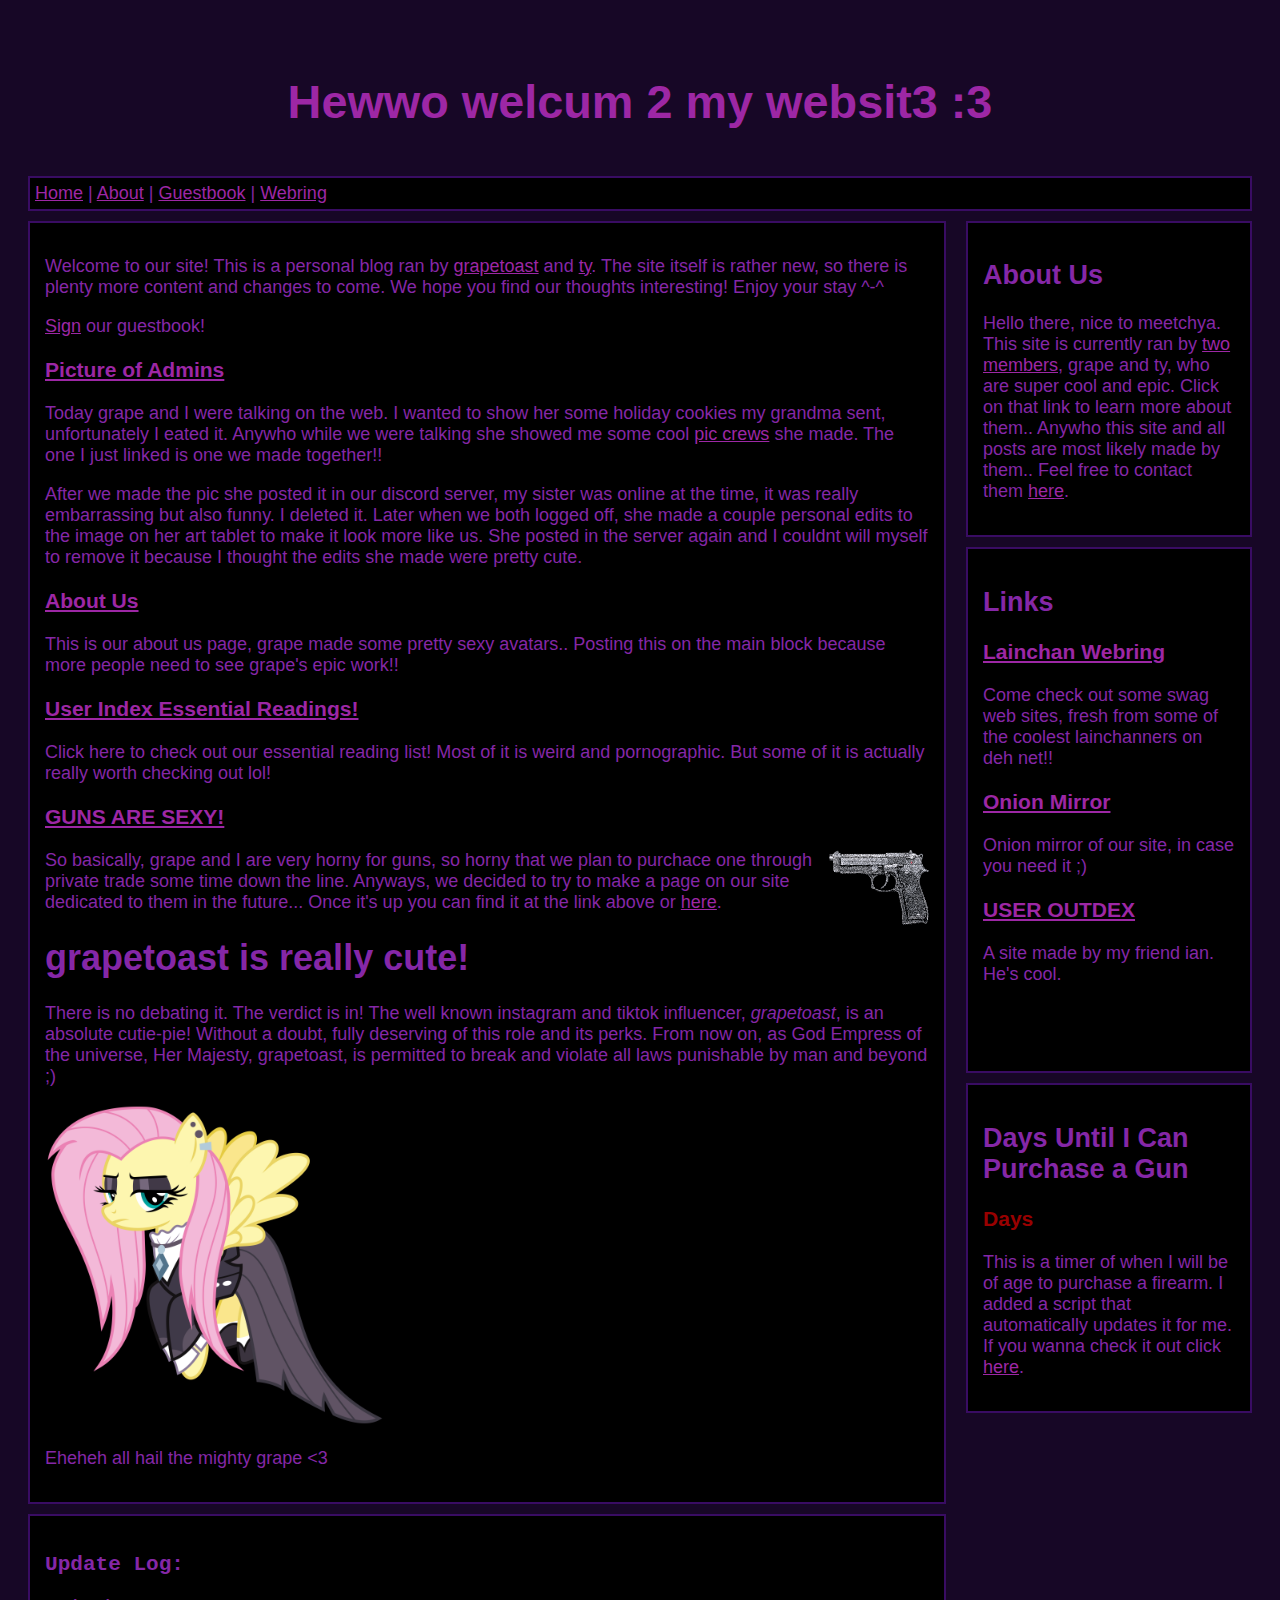
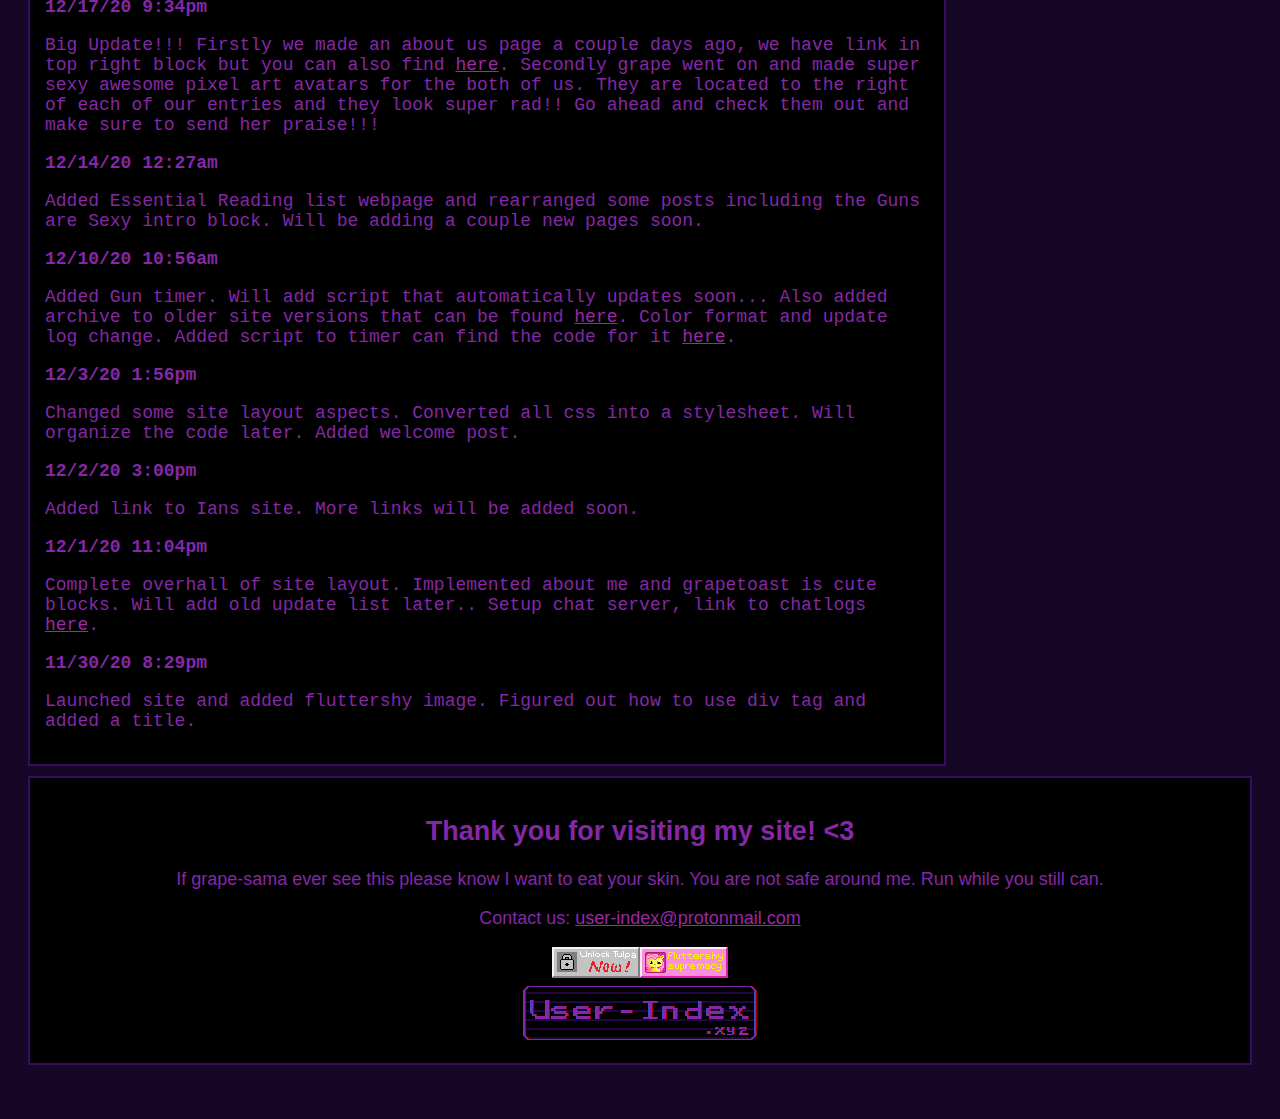
==== home.html @ 6dcbe7ef "site" ====
<!--Heya teach if ya see this, wassup!-->
<!DOCTYPE html>
<html>
<head>
<meta charset="utf-8"/>
<link rel="icon" href="img/favicon.png">
<title>Welcome, traveler...</title>
<link href="style.css" rel="stylesheet" type="text/css" media="all">
<meta name="description" content="All hail the lovely grape!">
<meta property="og:image" content="img/favicon.png">
</head>
<body>
<!-- lol dumbass retard thought I wouldn't add comments
AAAAAAAAAAAAAAAAAAAAAAAAAAAAAAAAAAAAAAAAAAAAAAAAAAAAAAA
AAAAAAAAAAAAAAAAAAAAAAAAAAAAAAAAAAAAAAAAAAAAAAAAAAAAAAA
AAAAAAAAAAAAAAAAAAAAAAAAAAAAAAAAAAAAAAAAAAAAAAAAAAAAAAA
AAAAAAAAAAAAAAAAAAAAAAAAAAAAAAAAAAAAAAAAAAAAAAAAAAAAAAA
AAAAAAAAAAAAAAAAAAAAAAAAAAAAAAAAAAAAAAAAAAAAAAAAAAAAAAA
AAAAAAAAAAAAAAAAAAAAAAAAAAAAAAAAAAAAAAAAAAAAAAAAAAAAAAA
AAAAAAAAAAAAAAAAAAAAAAAAAAAAAAAAAAAAAAAAAAAAAAAAAAAAAAA
AAAAAAAAAAAAAAAAAAAAAAAAAAAAAAAAAAAAAAAAAAAAAAAAAAAAAAA
AAAAAAAAAAAAAAAAAAAAAAAAAAAAAAAAAAAAAAAAAAAAAAAAAAAAAAA
-->
<div class="header">
	<h3>Hewwo welcum 2 my websit3 :3</h3>
</div>

<div class="topnav">
	<div class="button">
		<a href="home.html">Home</a> | 
		<a href="pages/aboutus.html">About</a> | 
		<a href="guestbook">Guestbook</a> |
		<a href="webring">Webring</a>
	</div>
</div>

<div class="row">
	<div class="leftcolumn">
		<div class="card">
			<p>Welcome to our site! This is a personal blog ran by <a href="pages/aboutus.html#grape">grapetoast</a> and <a href="pages/aboutus.html#ty">ty</a>. The site itself is rather new, so there is plenty more content and changes to come. We hope you find our thoughts interesting! Enjoy your stay ^-^</p>
			<p><a href="guestbook">Sign</a> our guestbook!</p>
			<h3><a href="img/felixty.png">Picture of Admins</a></h3>
			<p>Today grape and I were talking on the web. I wanted to show her some holiday cookies my grandma sent, unfortunately I eated it. Anywho while we were talking she showed me some cool <a href="https://picrew.me/image_maker/208041">pic crews</a> she made. The one I just linked is one we made together!!</p>
			<p>After we made the pic she posted it in our discord server, my sister was online at the time, it was really embarrassing but also funny. I deleted it. Later when we both logged off, she made a couple personal edits to the image on her art tablet to make it look more like us. She posted in the server again and I couldnt will myself to remove it because I thought the edits she made were pretty cute.</p>
			<h3><a href="pages/aboutus.html">About Us</a></h3>
			<p>This is our about us page, grape made some pretty sexy avatars.. Posting this on the main block because more people need to see grape's epic work!!</p>
			<h3><a href="pages/reading.html">User Index Essential Readings!</a></h3>
			<p>Click here to check out our essential reading list! Most of it is weird and pornographic. But some of it is actually really worth checking out lol!</p>
			<h3><a href="pages/guns.html">GUNS ARE SEXY!</a></h3>
			<p><img src="img/glitter_gun1.gif" alt="glitter gun" width="100px" height="75px" style="vertical-align:middle;margin:0px 0px;float:right">So basically, grape and I are very horny for guns, so horny that we plan to purchace one through private trade some time down the line. Anyways, we decided to try to make a page on our site dedicated to them in the future... Once it's up you can find it at the link above or <a href="pages/guns.html">here</a>.</p>
			<!--p>I have come to realize that the time we all have is temporary and soon we will lose what we call normal and what we call home. Soon we will move to the next and the new and it will be scary and unpleasant but it is necessary. There is no change without moving forward. There is no growth without leaving where you once were. We have been growing off eachother for many years now. It is about time we start shooting off into different directions. It is a shame that our time together is coming to an end. But the time spend together sure was fun. This will be my goodbye. So long, my treasured friends.</p-->
			<h1>grapetoast is really cute!</h1>
			<p>There is no debating it. The verdict is in! The well known instagram and tiktok influencer, <i>grapetoast</i>, is an absolute cutie-pie! Without a doubt, fully deserving of this role and its perks. From now on, as God Empress of the universe, Her Majesty, grapetoast, is permitted to break and violate all laws punishable by man and beyond ;)</p>
			<img src="img/fluttershy.png" style="width:340px;height320px;">
			<p>Eheheh all hail the mighty grape <span style="font-face:monospace"><3</span></p>
		</div>
		<div style="font-family:monospace" class="card">
			<h3>Update Log:</h3>
			<p><b>12/17/20 9:34pm</b></p>
			<p>Big Update!!! Firstly we made an about us page a couple days ago, we have link in top right block but you can also find <a href="pages/aboutus.html">here</a>. Secondly grape went on and made super sexy awesome pixel art avatars for the both of us. They are located to the right of each of our entries and they look super rad!! Go ahead and check them out and make sure to send her praise!!!<p>
			<p><b>12/14/20 12:27am</b></p>
			<p>Added Essential Reading list webpage and rearranged some posts including the Guns are Sexy intro block. Will be adding a couple new pages soon.</p> 
			<p><b>12/10/20 10:56am</b></p>
			<p>Added Gun timer. Will add script that automatically updates soon... Also added archive to older site versions that can be found <a href="archive">here</a>. Color format and update log change. Added script to timer can find the code for it <a href="gun_clock.js">here</a>.</p>
			<p><b>12/3/20 1:56pm</b></p>
			<p>Changed some site layout aspects. Converted all css into a stylesheet. Will organize the code later. Added welcome post.</p>
			<p><b>12/2/20 3:00pm</b></p>
			<p>Added link to Ians site. More links will be added soon.</p>
			<p><b>12/1/20 11:04pm</b></p>
			<p>Complete overhall of site layout. Implemented about me and grapetoast is cute blocks. Will add old update list later.. Setup chat server, link to chatlogs <a targe="blank" href="chatlog">here</a>.</p>
			<p><b>11/30/20 8:29pm</b></p>
			<p>Launched site and added fluttershy image. Figured out how to use div tag and added a title.</p>
		</div>
	</div>
	<div class="rightcolumn">
		<div class="card">
		<h2>About Us</h2>
		<p>Hello there, nice to meetchya. This site is currently ran by <a href="pages/aboutus.html">two members</a>, grape and ty, who are super cool and epic. Click on that link to learn more about them.. Anywho this site and all posts are most likely made by them.. Feel free to contact them <a href="mailto:user-index@protonmail.com">here</a>.</p>
		</div>
		<div class="card">
			<h2>Links</h2>
			<h3><a href="webring">Lainchan Webring</a></h3>
			<p>Come check out some swag web sites, fresh from some of the coolest lainchanners on deh net!!</p>
			<h3><a href="http://xch35jdjgs2flfwptgndnqwak6p2hvktcs4qk3d7luraefekjgrjhdad.onion/home.html">Onion Mirror</a></h3>
			<p>Onion mirror of our site, in case you need it ;)</p>
			<h3><a target="blank" href="https://user-outdex.xyz">USER OUTDEX</a></h3>
			<p>A site made by my friend ian. He's cool.</p>
			<iframe src="https://global-mind.org/gcpdot/gcp.html" height="48" width="48" scrolling="no" marginwidth="0" marginheight="0" frameborder="0" ></iframe>
		</div>
		<div class="card">
			<h2>Days Until I Can Purchase a Gun</h2>
			<h3 style="color:#990000">
				<script src="gun_clock.js"></script> Days</h3>
				<p>This is a timer of when I will be of age to purchase a firearm. I added a script that automatically updates it for me. If you wanna check it out click <a href="gun_clock.js">here</a>.</p>
		</div>	
	</div>
</div>
<div class="card">
	<div class="footer">
		<h2>Thank you for visiting my site! <3</h2>
		<p>If grape-sama ever see this please know I want to eat your skin. You are not safe around me. Run while you still can.</p>
		<p>Contact us: <a href="mailto:user-index@protonmail.com">user-index@protonmail.com</a></p>
		<img src="img/unlock_tulp.gif"><img src="img/flutter.gif"><br>
		<a href="https://user-index.xyz/home.html"><img src="img/user-index.gif"></a>
	</div>
</div>
</body>
</html>
---- style.css ----
* {
box-sizing: border-box;
}

body {
	font-family: Arial;
	font-size: 18px;
	padding: 20px;
	background: #170726;
	color: #8527a7;
}


a:link {
	color: #9d27a5;
}

a:visited {
	color: #8527a7;
}
a:hover {
	color: red;
}

.header {
	font-size: 40px;
	margin-bottom: 15px;
	text-align: center;
	color: #9d27a5;
}

.topnav {
	overflow: hidden;
	background-color: #000;
	padding: 5px;
	border: 2px;
	border-style: solid;
	border-color: #390c63;
}

.buttons {
	float: left;
	display: block;
	color: #f2f2f2;
	text-align: center;
	padding: 10px 10px;
	text-decoration: none;
}

.leftcolumn {
	float: left;
	width: 75%;
}
	
.rightcolumn {
	float: left;
	width: 25%;
	padding-left: 20px;
}

.card {
	background-color: #000;
	padding: 15px;
	top-padding:5px;
	margin-top: 10px;
	border: 2px;
	border-style: solid;
	border-color: #390c63;
}

.row:after {
	content: "";
	display: table;
	clear: both;
}

.footer {
	text-align: center;
	}

@media screen and (max-width: 800px) {
	.leftcolumn, .rightcolumn {
	width: 100%;
	padding: 0;
	}
}
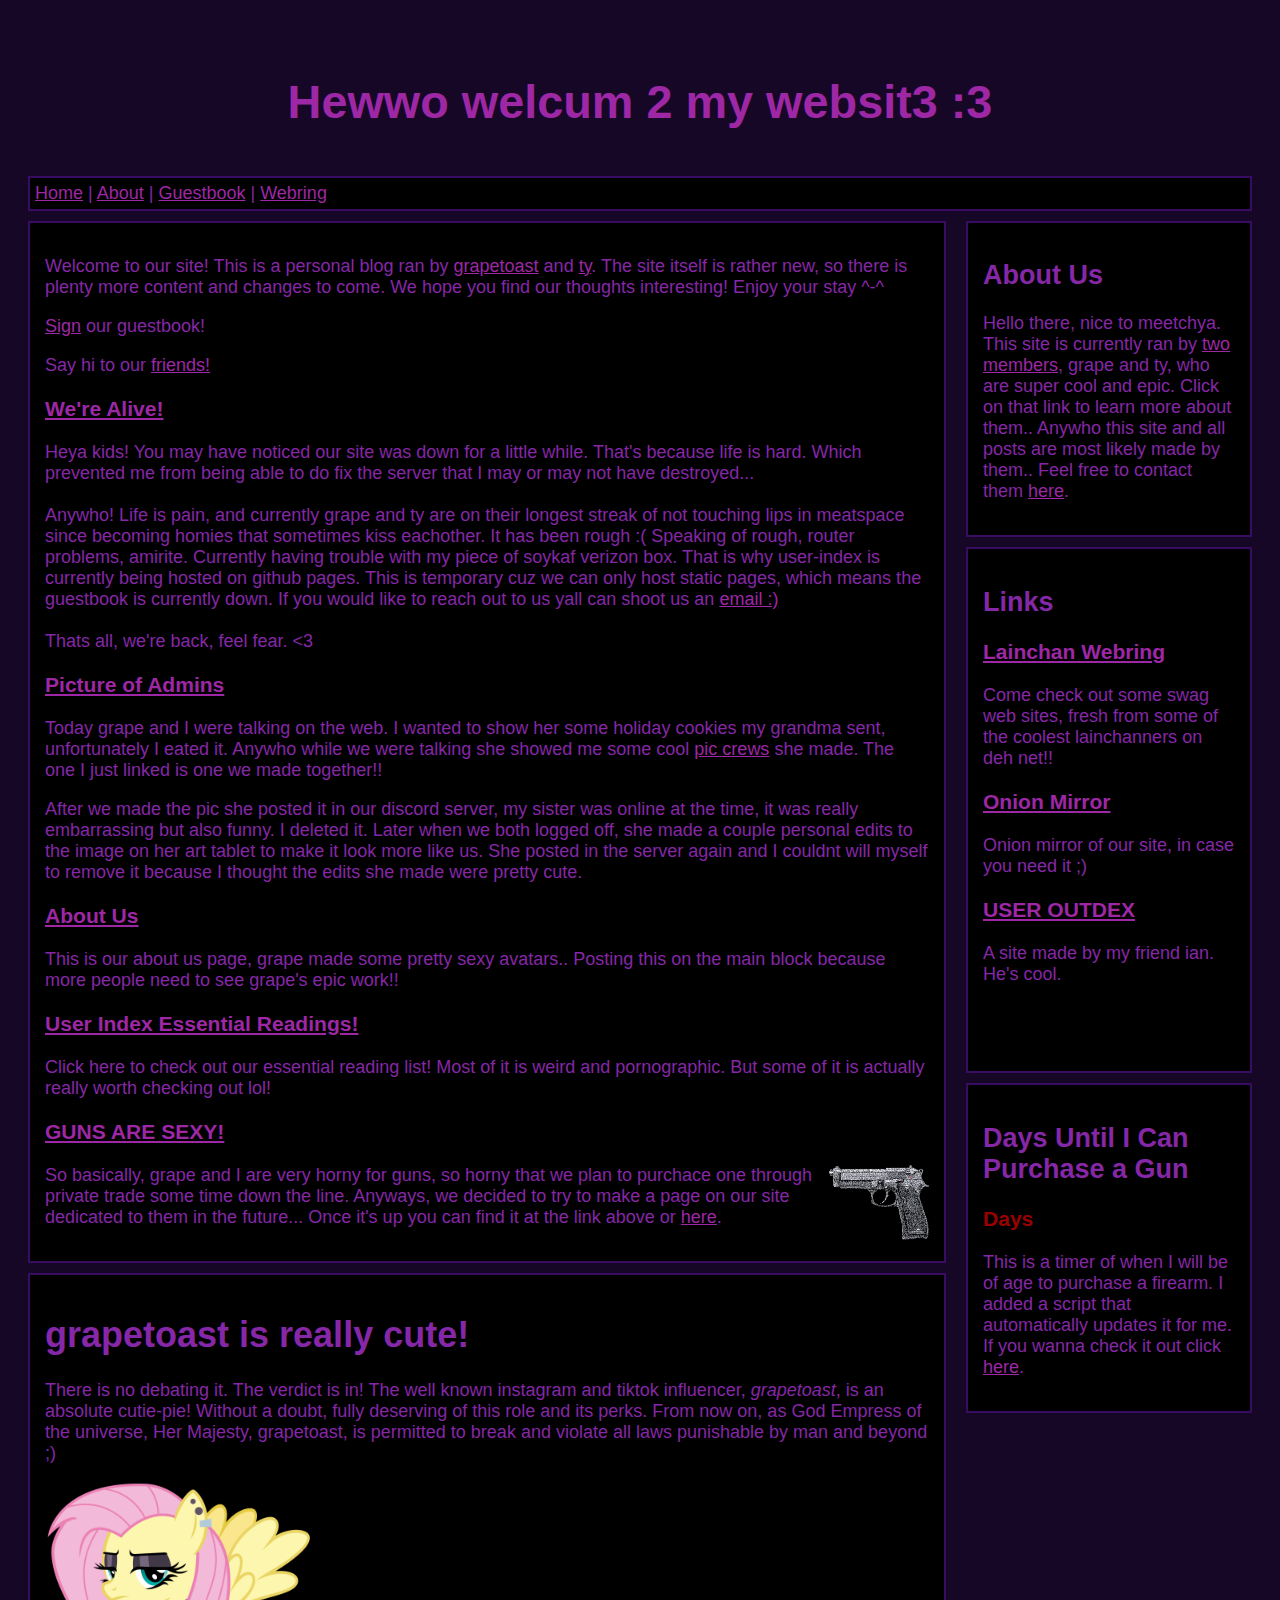
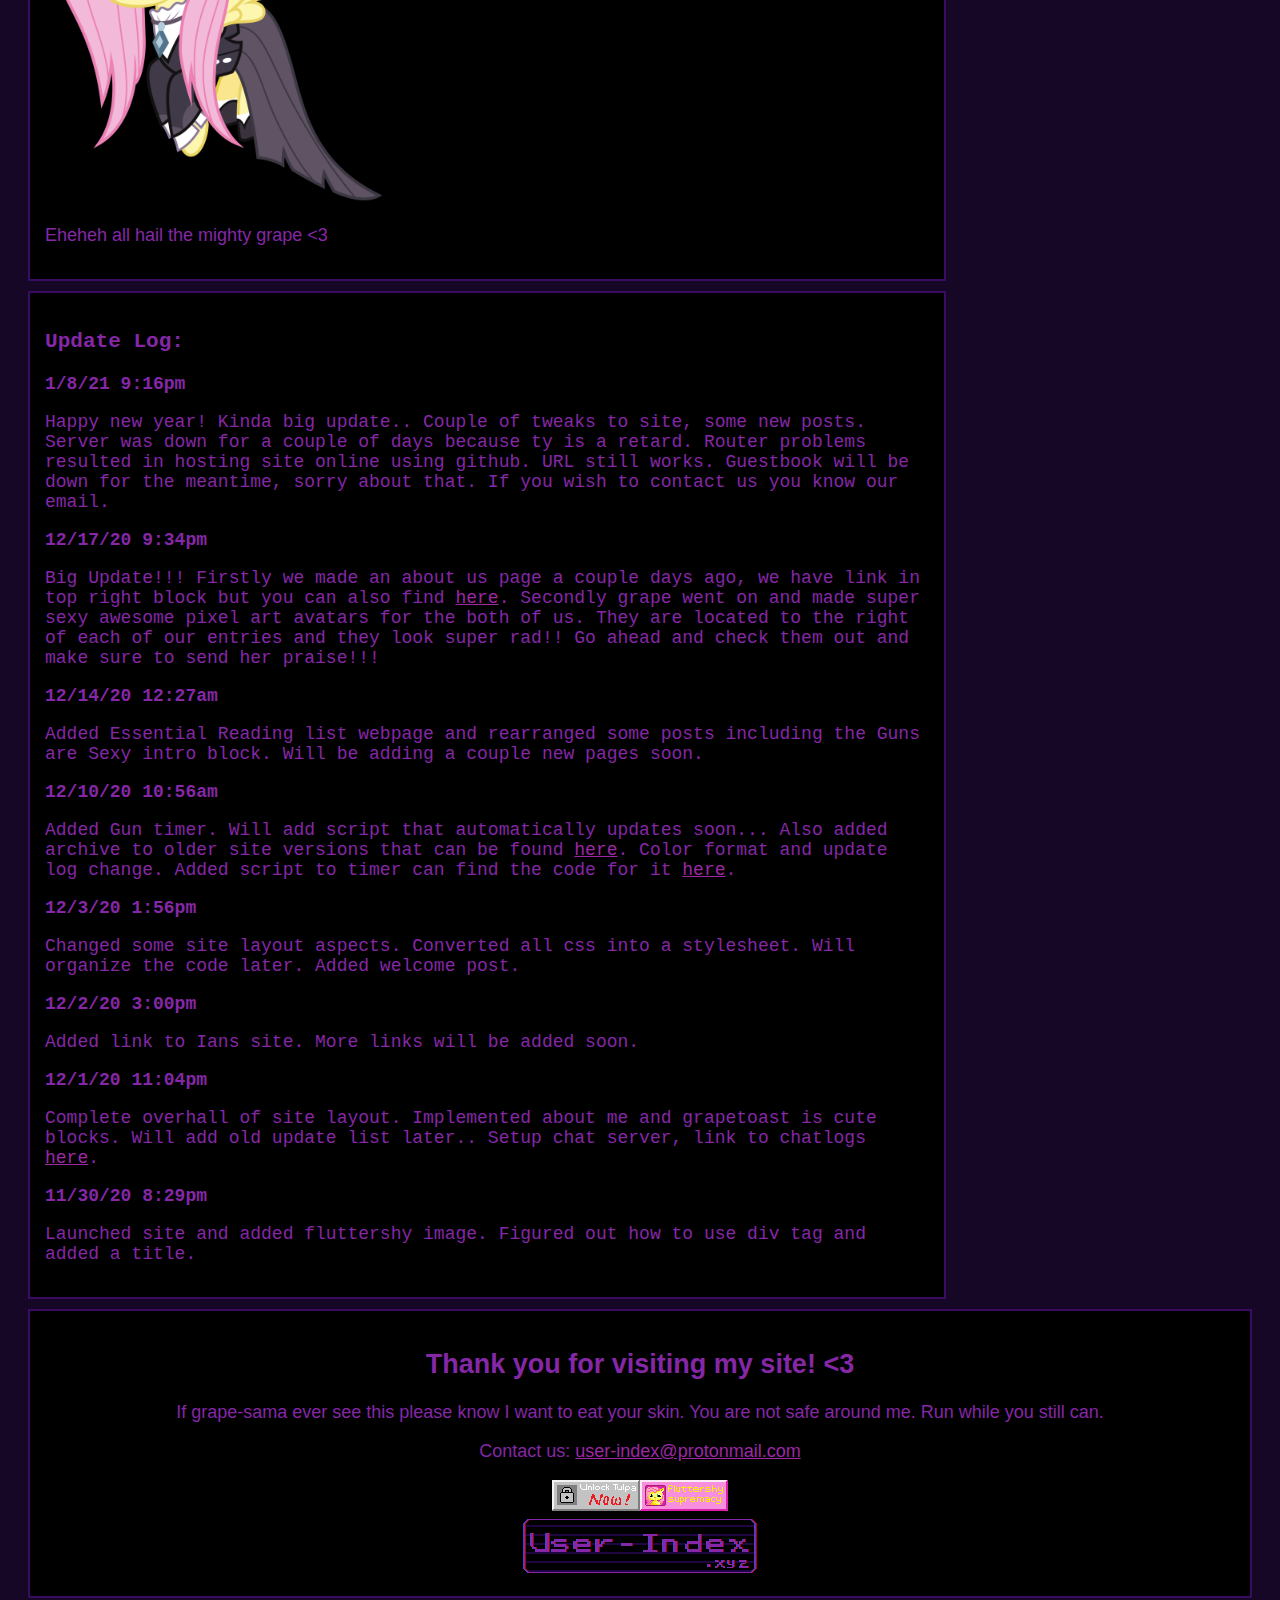
==== commit eae3ac41: "update" ====
--- a/home.html
+++ b/home.html
@@ -38,7 +38,10 @@
 	<div class="leftcolumn">
 		<div class="card">
 			<p>Welcome to our site! This is a personal blog ran by <a href="pages/aboutus.html#grape">grapetoast</a> and <a href="pages/aboutus.html#ty">ty</a>. The site itself is rather new, so there is plenty more content and changes to come. We hope you find our thoughts interesting! Enjoy your stay ^-^</p>
-			<p><a href="guestbook">Sign</a> our guestbook!</p>
+			<p><a href="guestbook">Sign</a> our guestbook!</p><p>Say hi to our <a href="webring">friends!</a></p>
+			<h3><a href="img/weare(not)okay.png">We're Alive!</a></h3>
+			<p>Heya kids! You may have noticed our site was down for a little while. That's because life is hard. Which prevented me from being able to do fix the server that I may or may not have destroyed...<br><br> Anywho! Life is pain, and currently grape and ty are on their longest streak of not touching lips in meatspace since becoming homies that sometimes kiss eachother. It has been rough :( Speaking of rough, router problems, amirite. Currently having trouble with my piece of soykaf verizon box. That is why user-index is currently being hosted on github pages. This is temporary cuz we can only host static pages, which means the guestbook is currently down. If you would like to reach out to us yall can shoot us an <a href="mailto:user-index@protonmail.com">email :)</a><br><br>
+			Thats all, we're back, feel fear. <3</p>
 			<h3><a href="img/felixty.png">Picture of Admins</a></h3>
 			<p>Today grape and I were talking on the web. I wanted to show her some holiday cookies my grandma sent, unfortunately I eated it. Anywho while we were talking she showed me some cool <a href="https://picrew.me/image_maker/208041">pic crews</a> she made. The one I just linked is one we made together!!</p>
 			<p>After we made the pic she posted it in our discord server, my sister was online at the time, it was really embarrassing but also funny. I deleted it. Later when we both logged off, she made a couple personal edits to the image on her art tablet to make it look more like us. She posted in the server again and I couldnt will myself to remove it because I thought the edits she made were pretty cute.</p>
@@ -49,6 +52,8 @@
 			<h3><a href="pages/guns.html">GUNS ARE SEXY!</a></h3>
 			<p><img src="img/glitter_gun1.gif" alt="glitter gun" width="100px" height="75px" style="vertical-align:middle;margin:0px 0px;float:right">So basically, grape and I are very horny for guns, so horny that we plan to purchace one through private trade some time down the line. Anyways, we decided to try to make a page on our site dedicated to them in the future... Once it's up you can find it at the link above or <a href="pages/guns.html">here</a>.</p>
 			<!--p>I have come to realize that the time we all have is temporary and soon we will lose what we call normal and what we call home. Soon we will move to the next and the new and it will be scary and unpleasant but it is necessary. There is no change without moving forward. There is no growth without leaving where you once were. We have been growing off eachother for many years now. It is about time we start shooting off into different directions. It is a shame that our time together is coming to an end. But the time spend together sure was fun. This will be my goodbye. So long, my treasured friends.</p-->
+			</div>
+			<div class="card">
 			<h1>grapetoast is really cute!</h1>
 			<p>There is no debating it. The verdict is in! The well known instagram and tiktok influencer, <i>grapetoast</i>, is an absolute cutie-pie! Without a doubt, fully deserving of this role and its perks. From now on, as God Empress of the universe, Her Majesty, grapetoast, is permitted to break and violate all laws punishable by man and beyond ;)</p>
 			<img src="img/fluttershy.png" style="width:340px;height320px;">
@@ -56,6 +61,8 @@
 		</div>
 		<div style="font-family:monospace" class="card">
 			<h3>Update Log:</h3>
+			<p><b>1/8/21 9:16pm</b></p>
+			<p>Happy new year! Kinda big update.. Couple of tweaks to site, some new posts. Server was down for a couple of days because ty is a retard. Router problems resulted in hosting site online using github. URL still works. Guestbook will be down for the meantime, sorry about that. If you wish to contact us you know our email.</p>
 			<p><b>12/17/20 9:34pm</b></p>
 			<p>Big Update!!! Firstly we made an about us page a couple days ago, we have link in top right block but you can also find <a href="pages/aboutus.html">here</a>. Secondly grape went on and made super sexy awesome pixel art avatars for the both of us. They are located to the right of each of our entries and they look super rad!! Go ahead and check them out and make sure to send her praise!!!<p>
 			<p><b>12/14/20 12:27am</b></p>
@@ -101,7 +108,7 @@
 		<p>If grape-sama ever see this please know I want to eat your skin. You are not safe around me. Run while you still can.</p>
 		<p>Contact us: <a href="mailto:user-index@protonmail.com">user-index@protonmail.com</a></p>
 		<img src="img/unlock_tulp.gif"><img src="img/flutter.gif"><br>
-		<a href="https://user-index.xyz/home.html"><img src="img/user-index.gif"></a>
+		<a href="home.html"><img src="img/user-index.gif"></a>
 	</div>
 </div>
 </body>
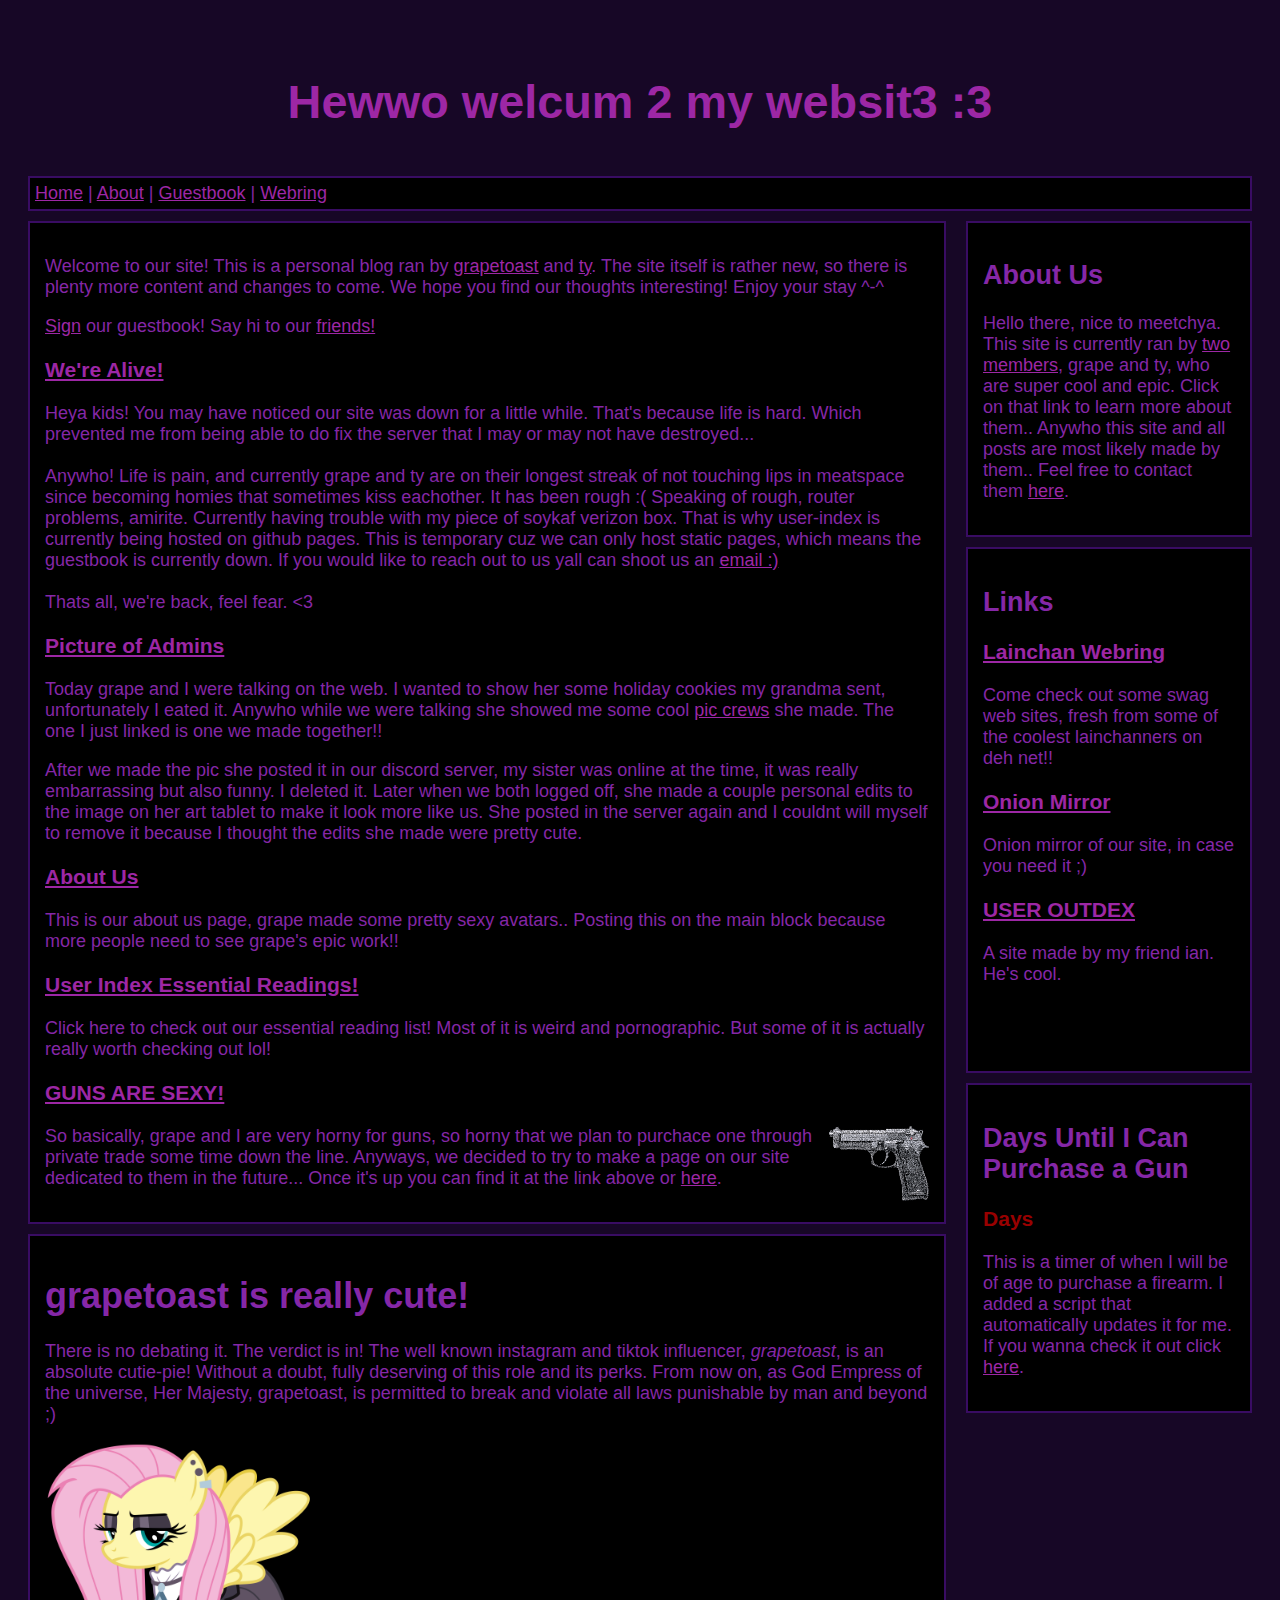
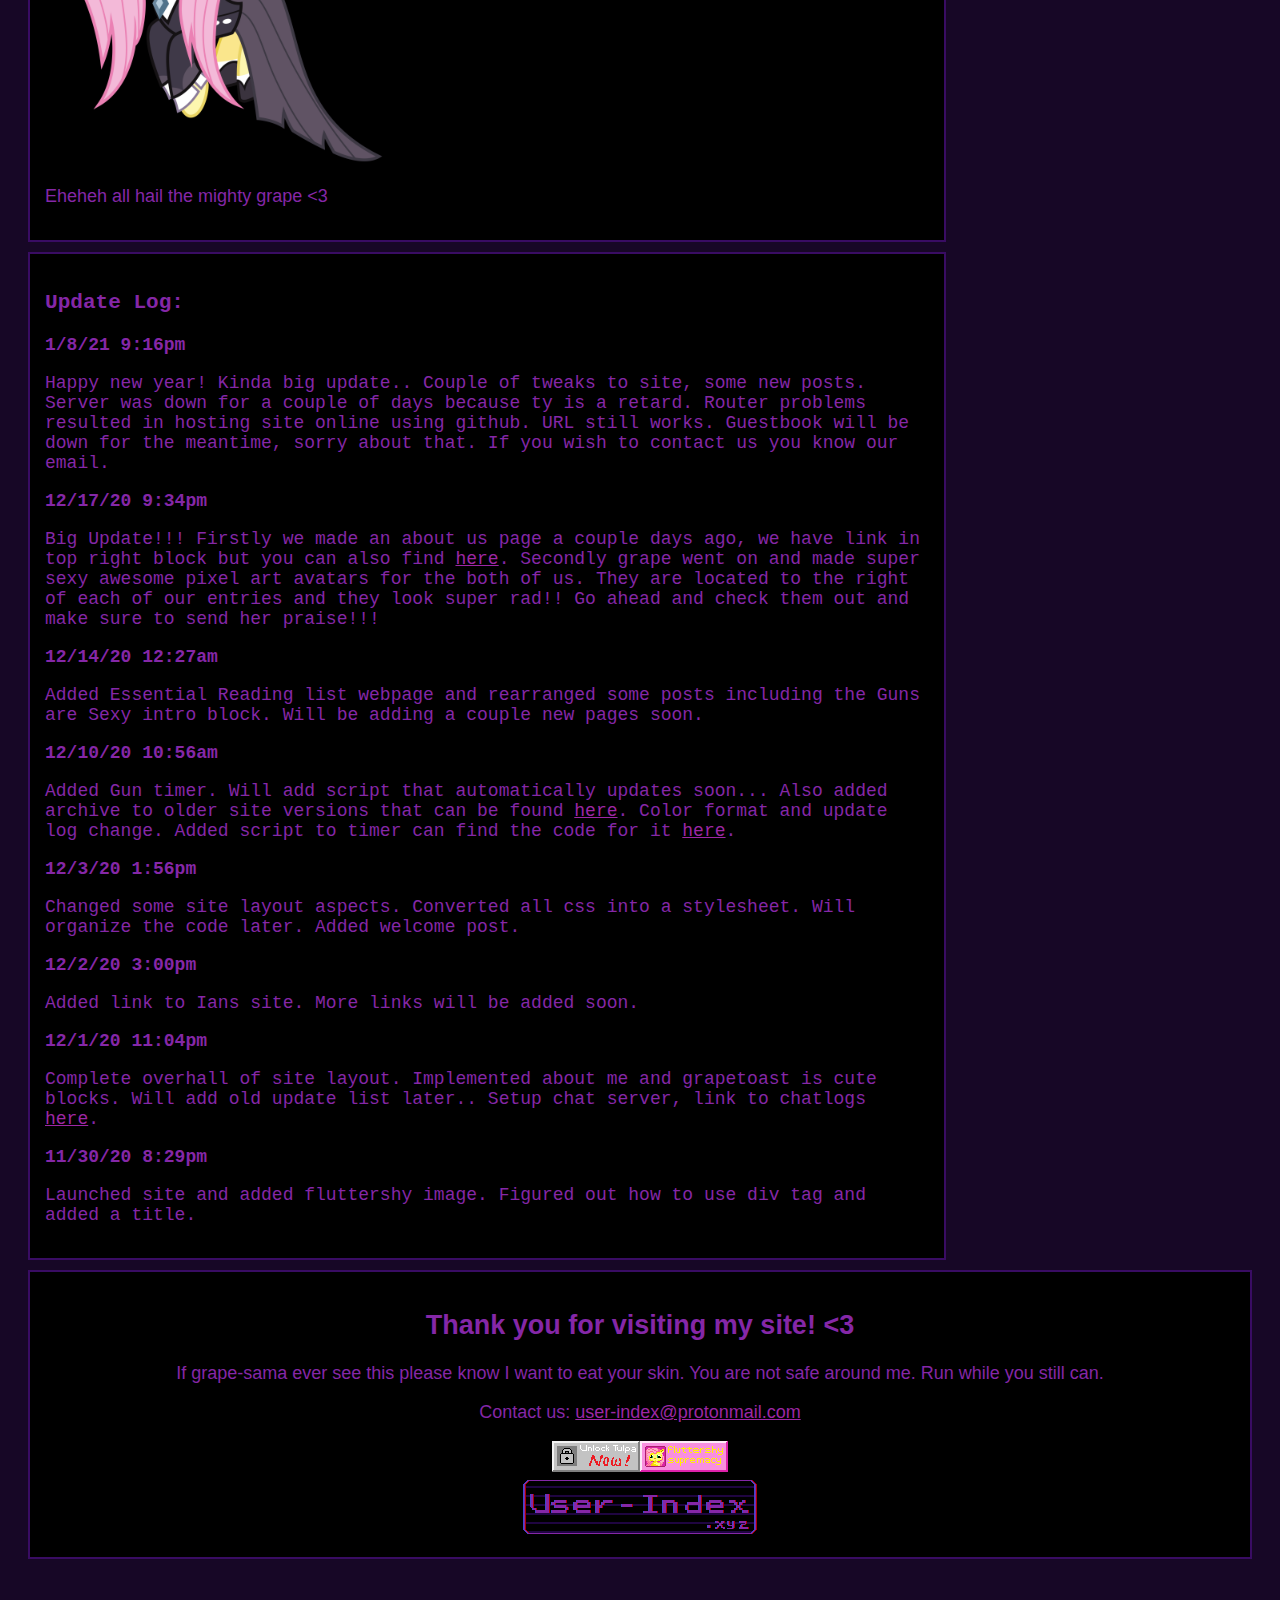
==== commit 44824d0e: "update" ====
--- a/home.html
+++ b/home.html
@@ -38,7 +38,7 @@
 	<div class="leftcolumn">
 		<div class="card">
 			<p>Welcome to our site! This is a personal blog ran by <a href="pages/aboutus.html#grape">grapetoast</a> and <a href="pages/aboutus.html#ty">ty</a>. The site itself is rather new, so there is plenty more content and changes to come. We hope you find our thoughts interesting! Enjoy your stay ^-^</p>
-			<p><a href="guestbook">Sign</a> our guestbook!</p><p>Say hi to our <a href="webring">friends!</a></p>
+			<p><a href="guestbook">Sign</a> our guestbook! Say hi to our <a href="webring">friends!</a></p>
 			<h3><a href="img/weare(not)okay.png">We're Alive!</a></h3>
 			<p>Heya kids! You may have noticed our site was down for a little while. That's because life is hard. Which prevented me from being able to do fix the server that I may or may not have destroyed...<br><br> Anywho! Life is pain, and currently grape and ty are on their longest streak of not touching lips in meatspace since becoming homies that sometimes kiss eachother. It has been rough :( Speaking of rough, router problems, amirite. Currently having trouble with my piece of soykaf verizon box. That is why user-index is currently being hosted on github pages. This is temporary cuz we can only host static pages, which means the guestbook is currently down. If you would like to reach out to us yall can shoot us an <a href="mailto:user-index@protonmail.com">email :)</a><br><br>
 			Thats all, we're back, feel fear. <3</p>
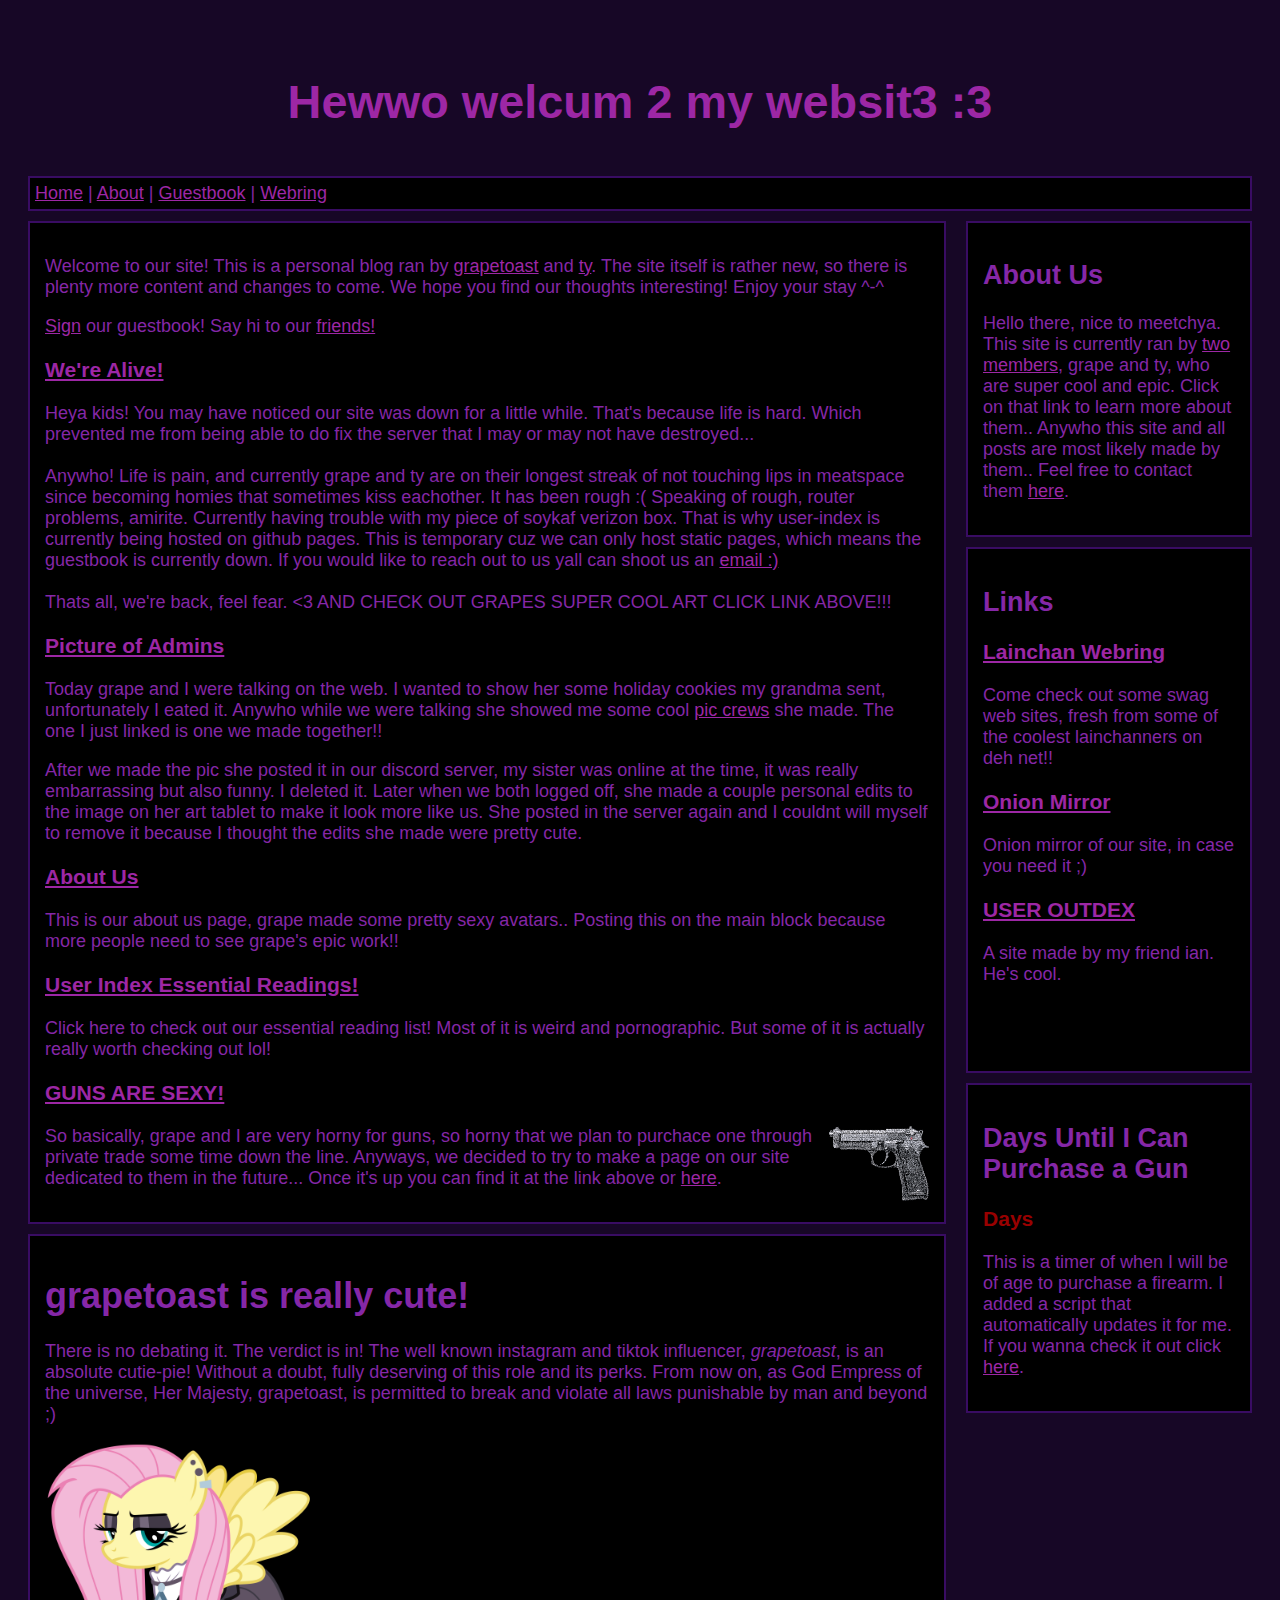
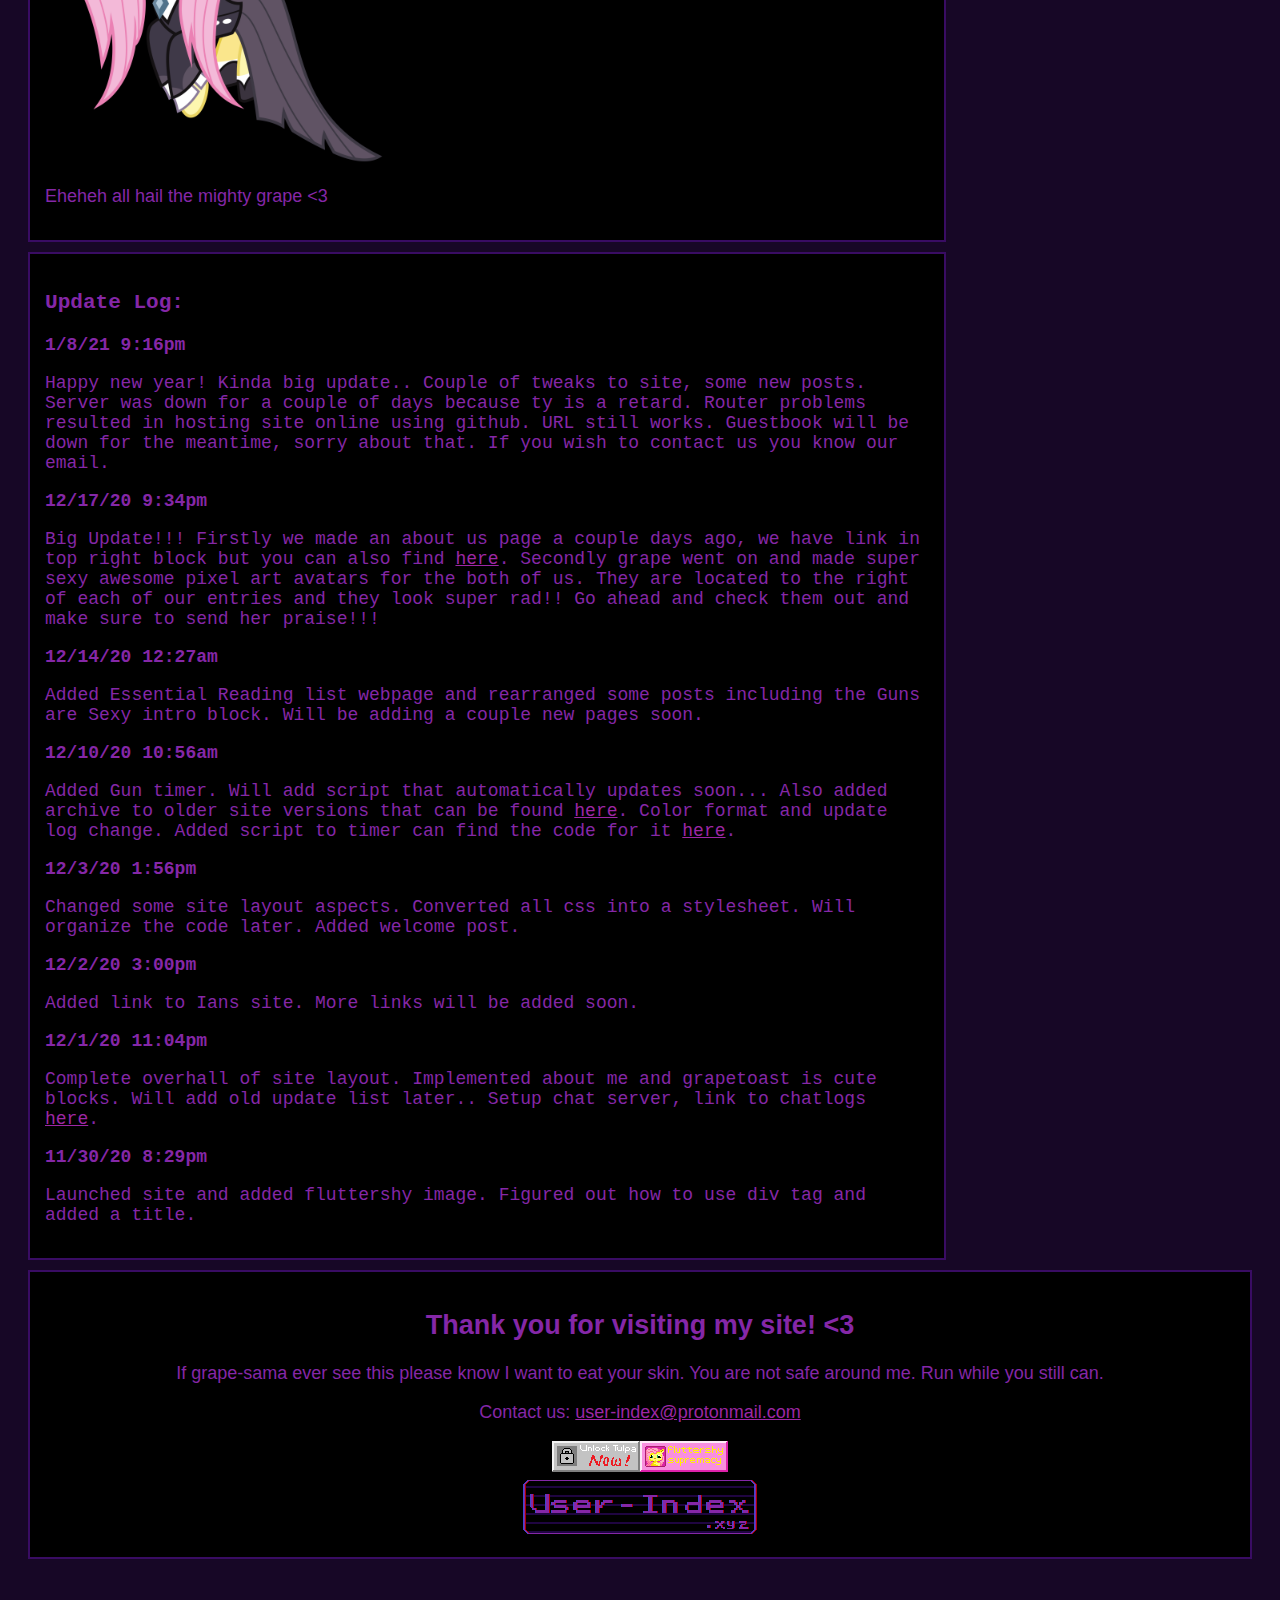
==== commit 2fe14e41: "Homepage" ====
--- a/home.html
+++ b/home.html
@@ -41,7 +41,7 @@
 			<p><a href="guestbook">Sign</a> our guestbook! Say hi to our <a href="webring">friends!</a></p>
 			<h3><a href="img/weare(not)okay.png">We're Alive!</a></h3>
 			<p>Heya kids! You may have noticed our site was down for a little while. That's because life is hard. Which prevented me from being able to do fix the server that I may or may not have destroyed...<br><br> Anywho! Life is pain, and currently grape and ty are on their longest streak of not touching lips in meatspace since becoming homies that sometimes kiss eachother. It has been rough :( Speaking of rough, router problems, amirite. Currently having trouble with my piece of soykaf verizon box. That is why user-index is currently being hosted on github pages. This is temporary cuz we can only host static pages, which means the guestbook is currently down. If you would like to reach out to us yall can shoot us an <a href="mailto:user-index@protonmail.com">email :)</a><br><br>
-			Thats all, we're back, feel fear. <3</p>
+			Thats all, we're back, feel fear. <3 AND CHECK OUT GRAPES SUPER COOL ART CLICK LINK ABOVE!!!</p>
 			<h3><a href="img/felixty.png">Picture of Admins</a></h3>
 			<p>Today grape and I were talking on the web. I wanted to show her some holiday cookies my grandma sent, unfortunately I eated it. Anywho while we were talking she showed me some cool <a href="https://picrew.me/image_maker/208041">pic crews</a> she made. The one I just linked is one we made together!!</p>
 			<p>After we made the pic she posted it in our discord server, my sister was online at the time, it was really embarrassing but also funny. I deleted it. Later when we both logged off, she made a couple personal edits to the image on her art tablet to make it look more like us. She posted in the server again and I couldnt will myself to remove it because I thought the edits she made were pretty cute.</p>
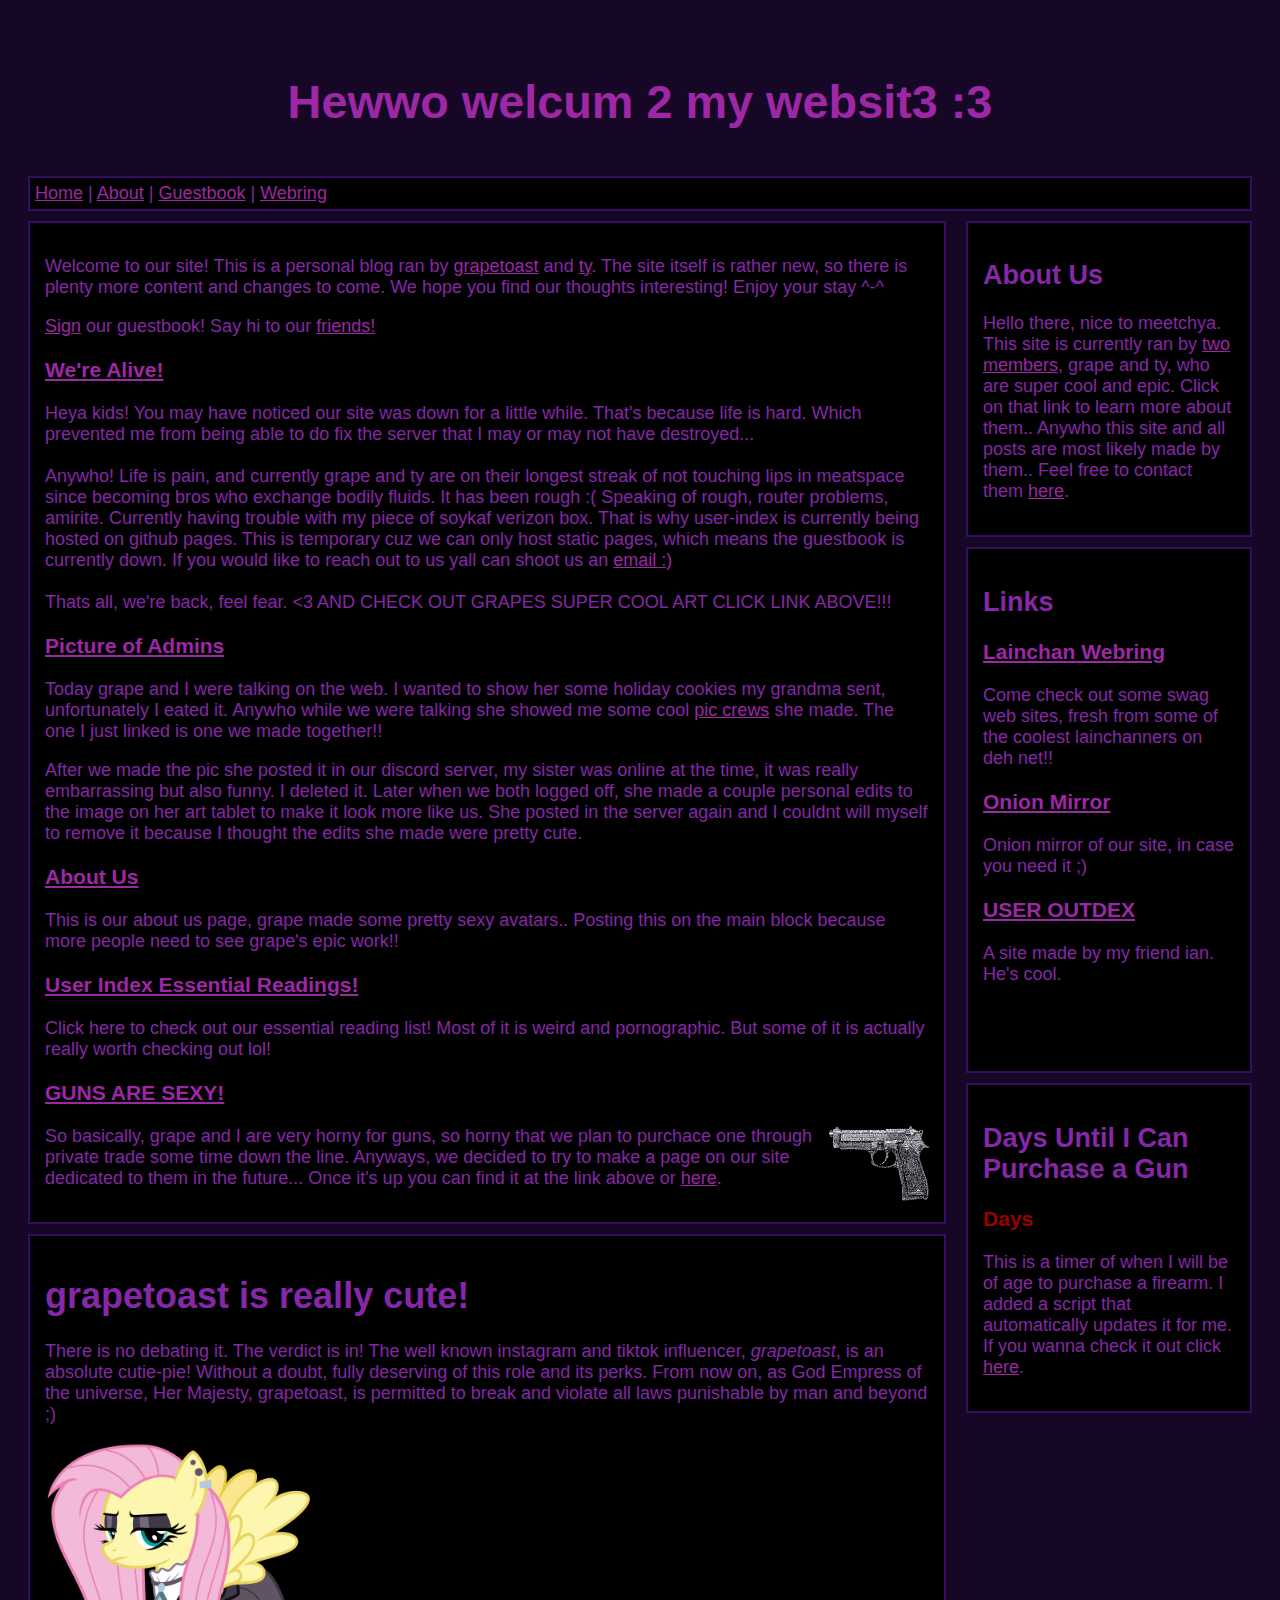
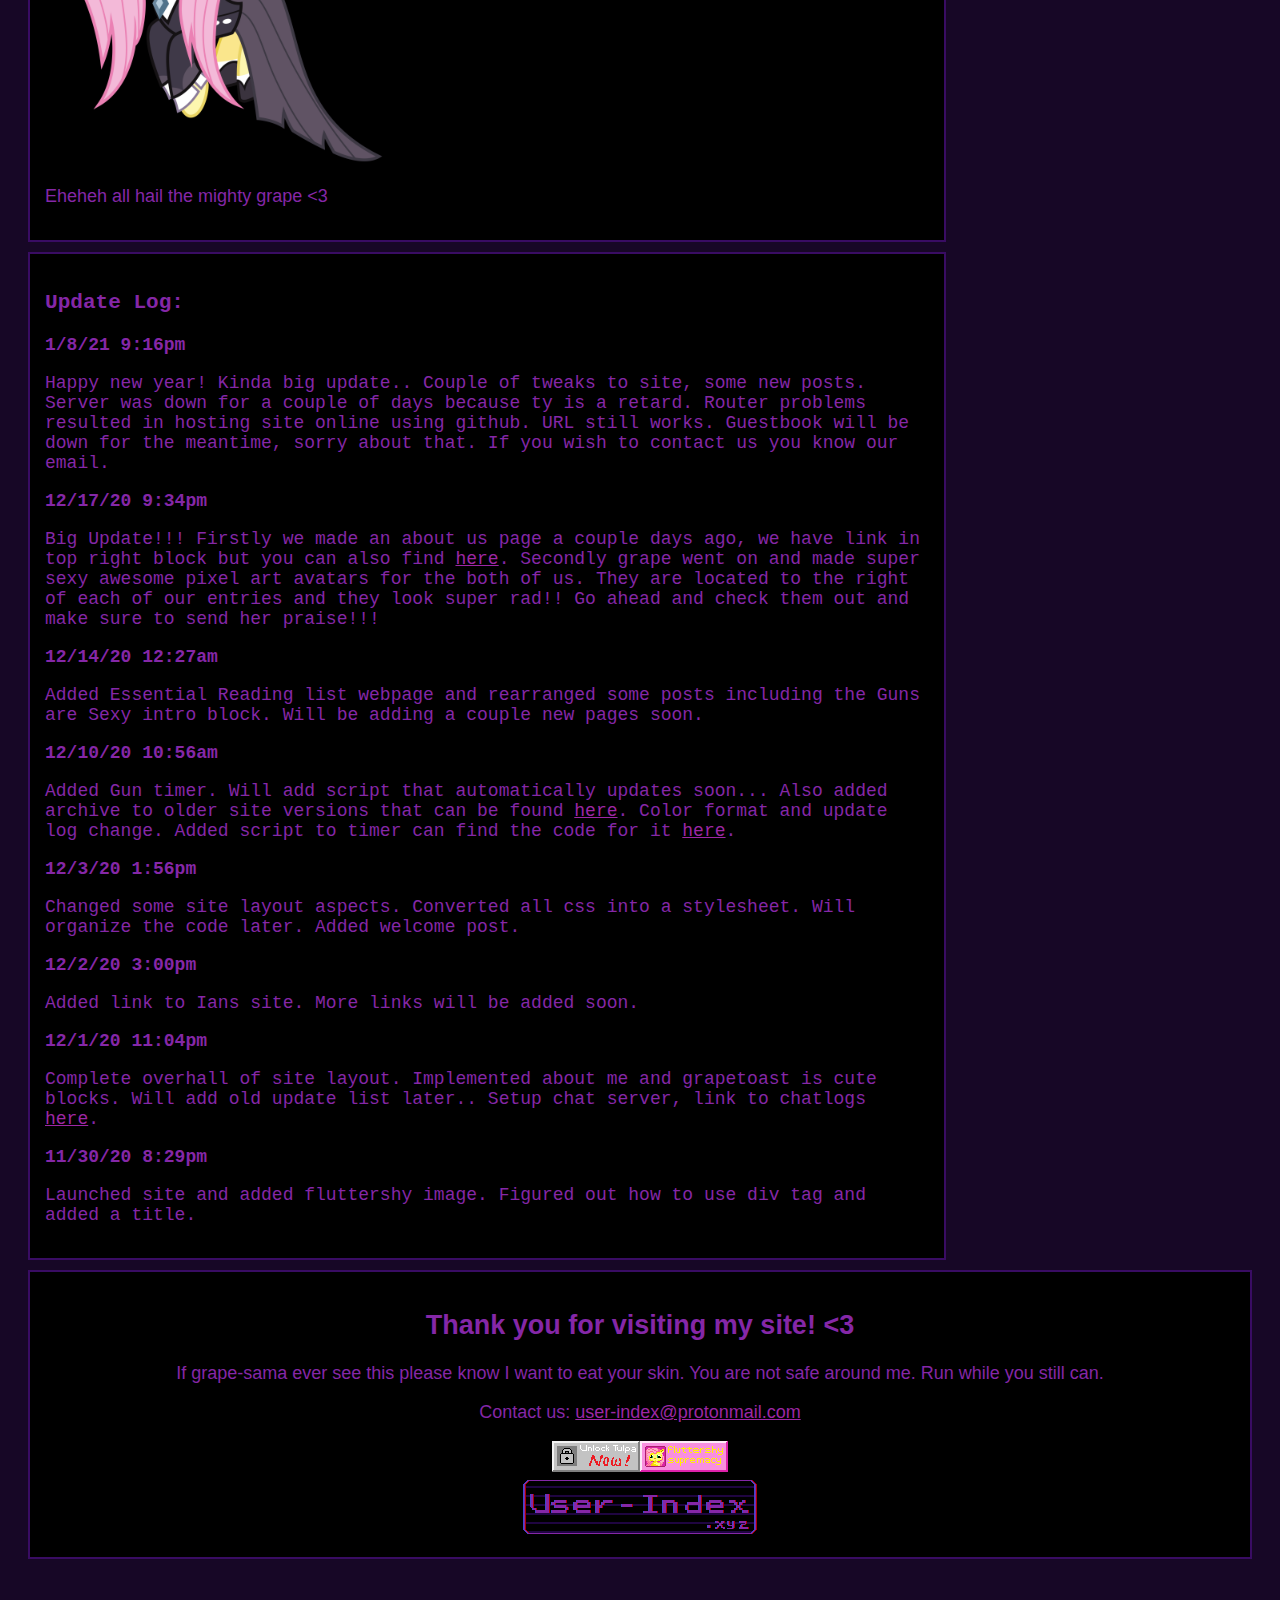
==== commit 33b88f2b: "Homepage" ====
--- a/home.html
+++ b/home.html
@@ -40,7 +40,7 @@
 			<p>Welcome to our site! This is a personal blog ran by <a href="pages/aboutus.html#grape">grapetoast</a> and <a href="pages/aboutus.html#ty">ty</a>. The site itself is rather new, so there is plenty more content and changes to come. We hope you find our thoughts interesting! Enjoy your stay ^-^</p>
 			<p><a href="guestbook">Sign</a> our guestbook! Say hi to our <a href="webring">friends!</a></p>
 			<h3><a href="img/weare(not)okay.png">We're Alive!</a></h3>
-			<p>Heya kids! You may have noticed our site was down for a little while. That's because life is hard. Which prevented me from being able to do fix the server that I may or may not have destroyed...<br><br> Anywho! Life is pain, and currently grape and ty are on their longest streak of not touching lips in meatspace since becoming homies that sometimes kiss eachother. It has been rough :( Speaking of rough, router problems, amirite. Currently having trouble with my piece of soykaf verizon box. That is why user-index is currently being hosted on github pages. This is temporary cuz we can only host static pages, which means the guestbook is currently down. If you would like to reach out to us yall can shoot us an <a href="mailto:user-index@protonmail.com">email :)</a><br><br>
+			<p>Heya kids! You may have noticed our site was down for a little while. That's because life is hard. Which prevented me from being able to do fix the server that I may or may not have destroyed...<br><br> Anywho! Life is pain, and currently grape and ty are on their longest streak of not touching lips in meatspace since becoming bros who exchange bodily fluids. It has been rough :( Speaking of rough, router problems, amirite. Currently having trouble with my piece of soykaf verizon box. That is why user-index is currently being hosted on github pages. This is temporary cuz we can only host static pages, which means the guestbook is currently down. If you would like to reach out to us yall can shoot us an <a href="mailto:user-index@protonmail.com">email :)</a><br><br>
 			Thats all, we're back, feel fear. <3 AND CHECK OUT GRAPES SUPER COOL ART CLICK LINK ABOVE!!!</p>
 			<h3><a href="img/felixty.png">Picture of Admins</a></h3>
 			<p>Today grape and I were talking on the web. I wanted to show her some holiday cookies my grandma sent, unfortunately I eated it. Anywho while we were talking she showed me some cool <a href="https://picrew.me/image_maker/208041">pic crews</a> she made. The one I just linked is one we made together!!</p>
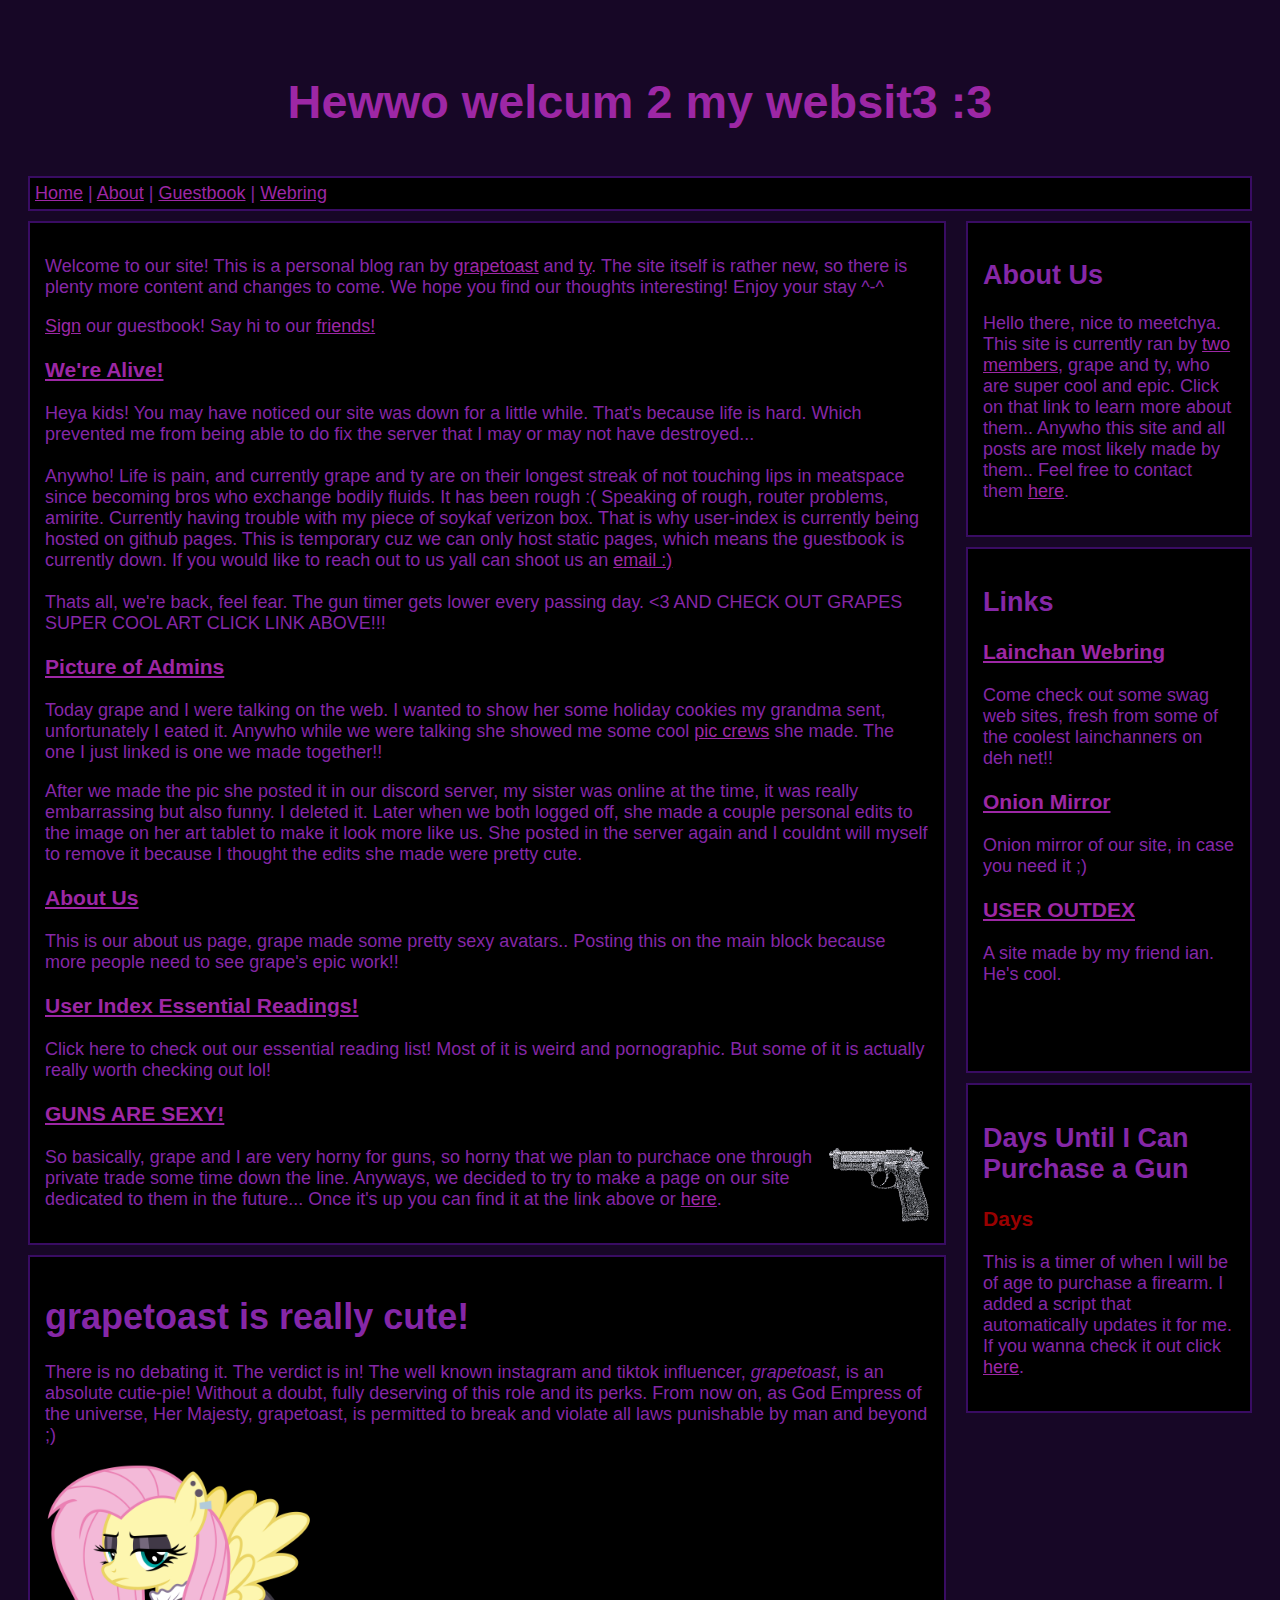
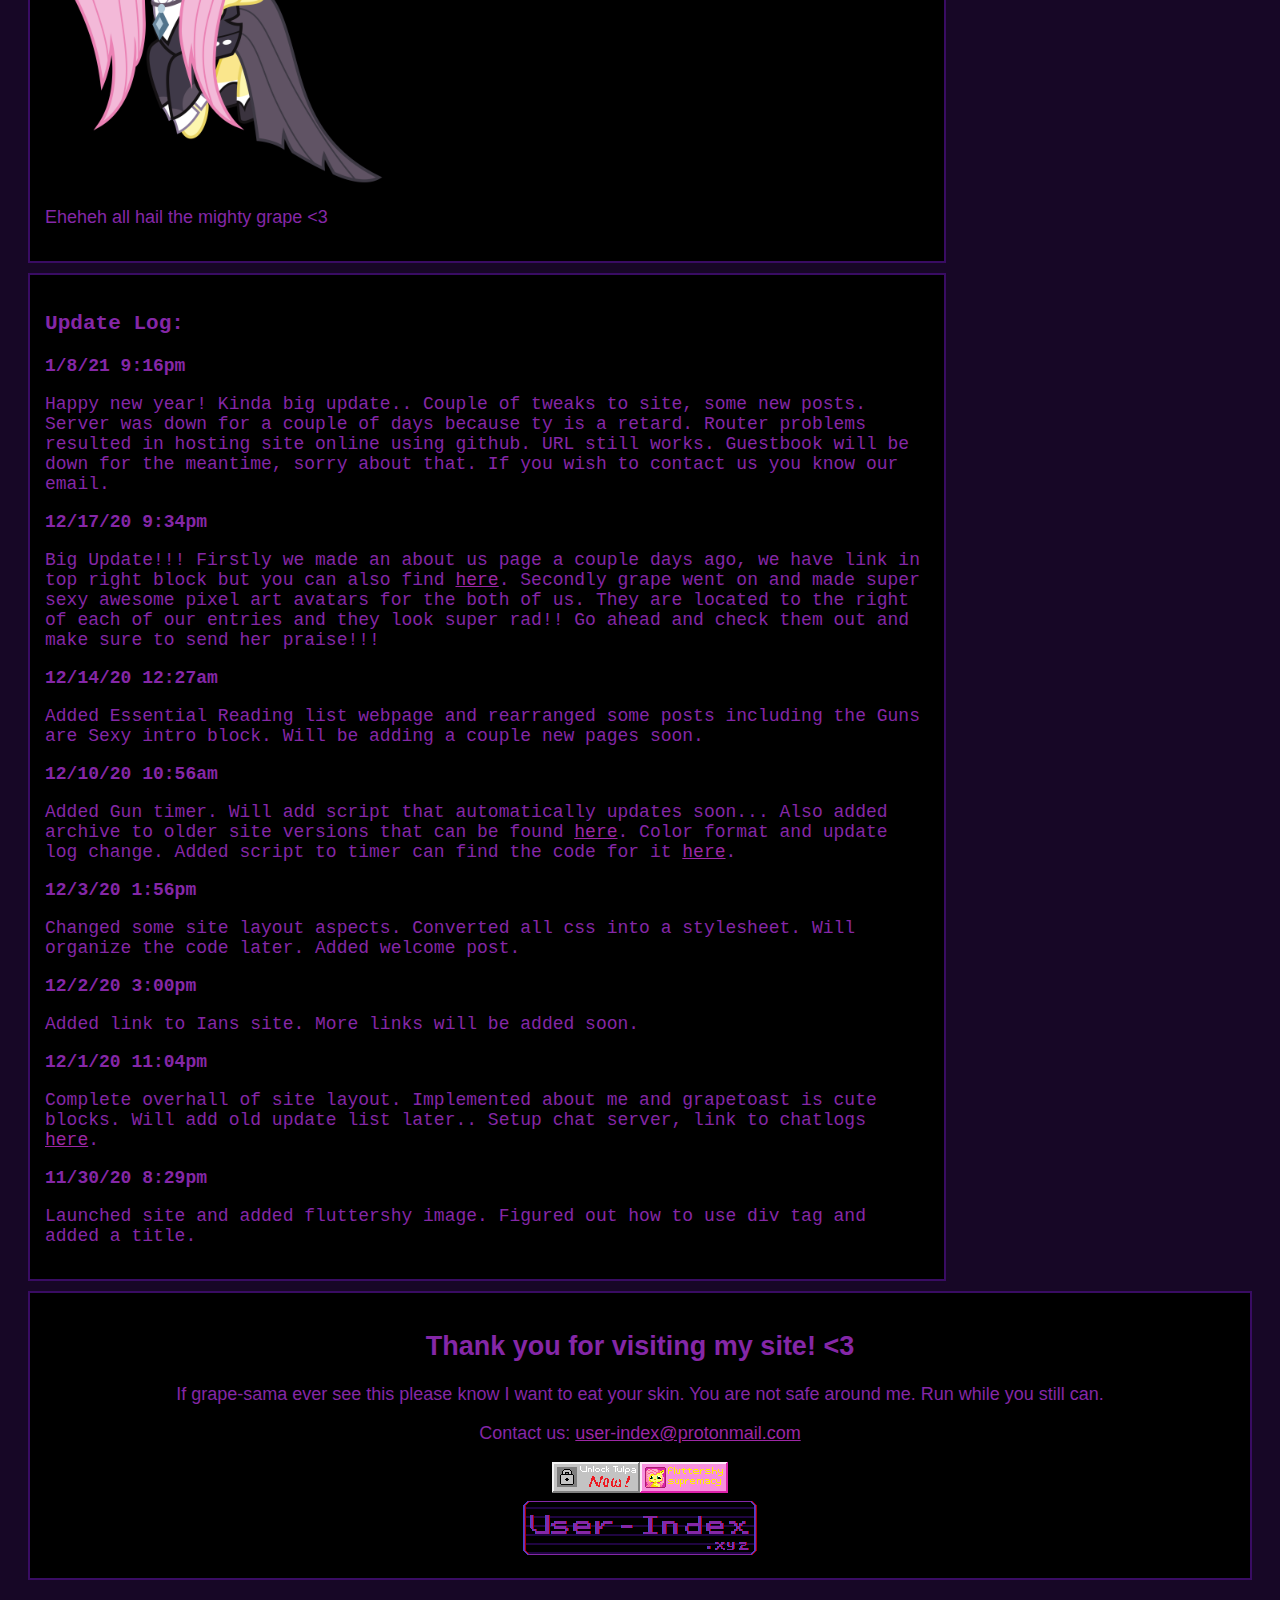
==== commit 04b38fce: "Homepage" ====
--- a/home.html
+++ b/home.html
@@ -41,7 +41,7 @@
 			<p><a href="guestbook">Sign</a> our guestbook! Say hi to our <a href="webring">friends!</a></p>
 			<h3><a href="img/weare(not)okay.png">We're Alive!</a></h3>
 			<p>Heya kids! You may have noticed our site was down for a little while. That's because life is hard. Which prevented me from being able to do fix the server that I may or may not have destroyed...<br><br> Anywho! Life is pain, and currently grape and ty are on their longest streak of not touching lips in meatspace since becoming bros who exchange bodily fluids. It has been rough :( Speaking of rough, router problems, amirite. Currently having trouble with my piece of soykaf verizon box. That is why user-index is currently being hosted on github pages. This is temporary cuz we can only host static pages, which means the guestbook is currently down. If you would like to reach out to us yall can shoot us an <a href="mailto:user-index@protonmail.com">email :)</a><br><br>
-			Thats all, we're back, feel fear. <3 AND CHECK OUT GRAPES SUPER COOL ART CLICK LINK ABOVE!!!</p>
+			Thats all, we're back, feel fear. The gun timer gets lower every passing day. <3 AND CHECK OUT GRAPES SUPER COOL ART CLICK LINK ABOVE!!!</p>
 			<h3><a href="img/felixty.png">Picture of Admins</a></h3>
 			<p>Today grape and I were talking on the web. I wanted to show her some holiday cookies my grandma sent, unfortunately I eated it. Anywho while we were talking she showed me some cool <a href="https://picrew.me/image_maker/208041">pic crews</a> she made. The one I just linked is one we made together!!</p>
 			<p>After we made the pic she posted it in our discord server, my sister was online at the time, it was really embarrassing but also funny. I deleted it. Later when we both logged off, she made a couple personal edits to the image on her art tablet to make it look more like us. She posted in the server again and I couldnt will myself to remove it because I thought the edits she made were pretty cute.</p>
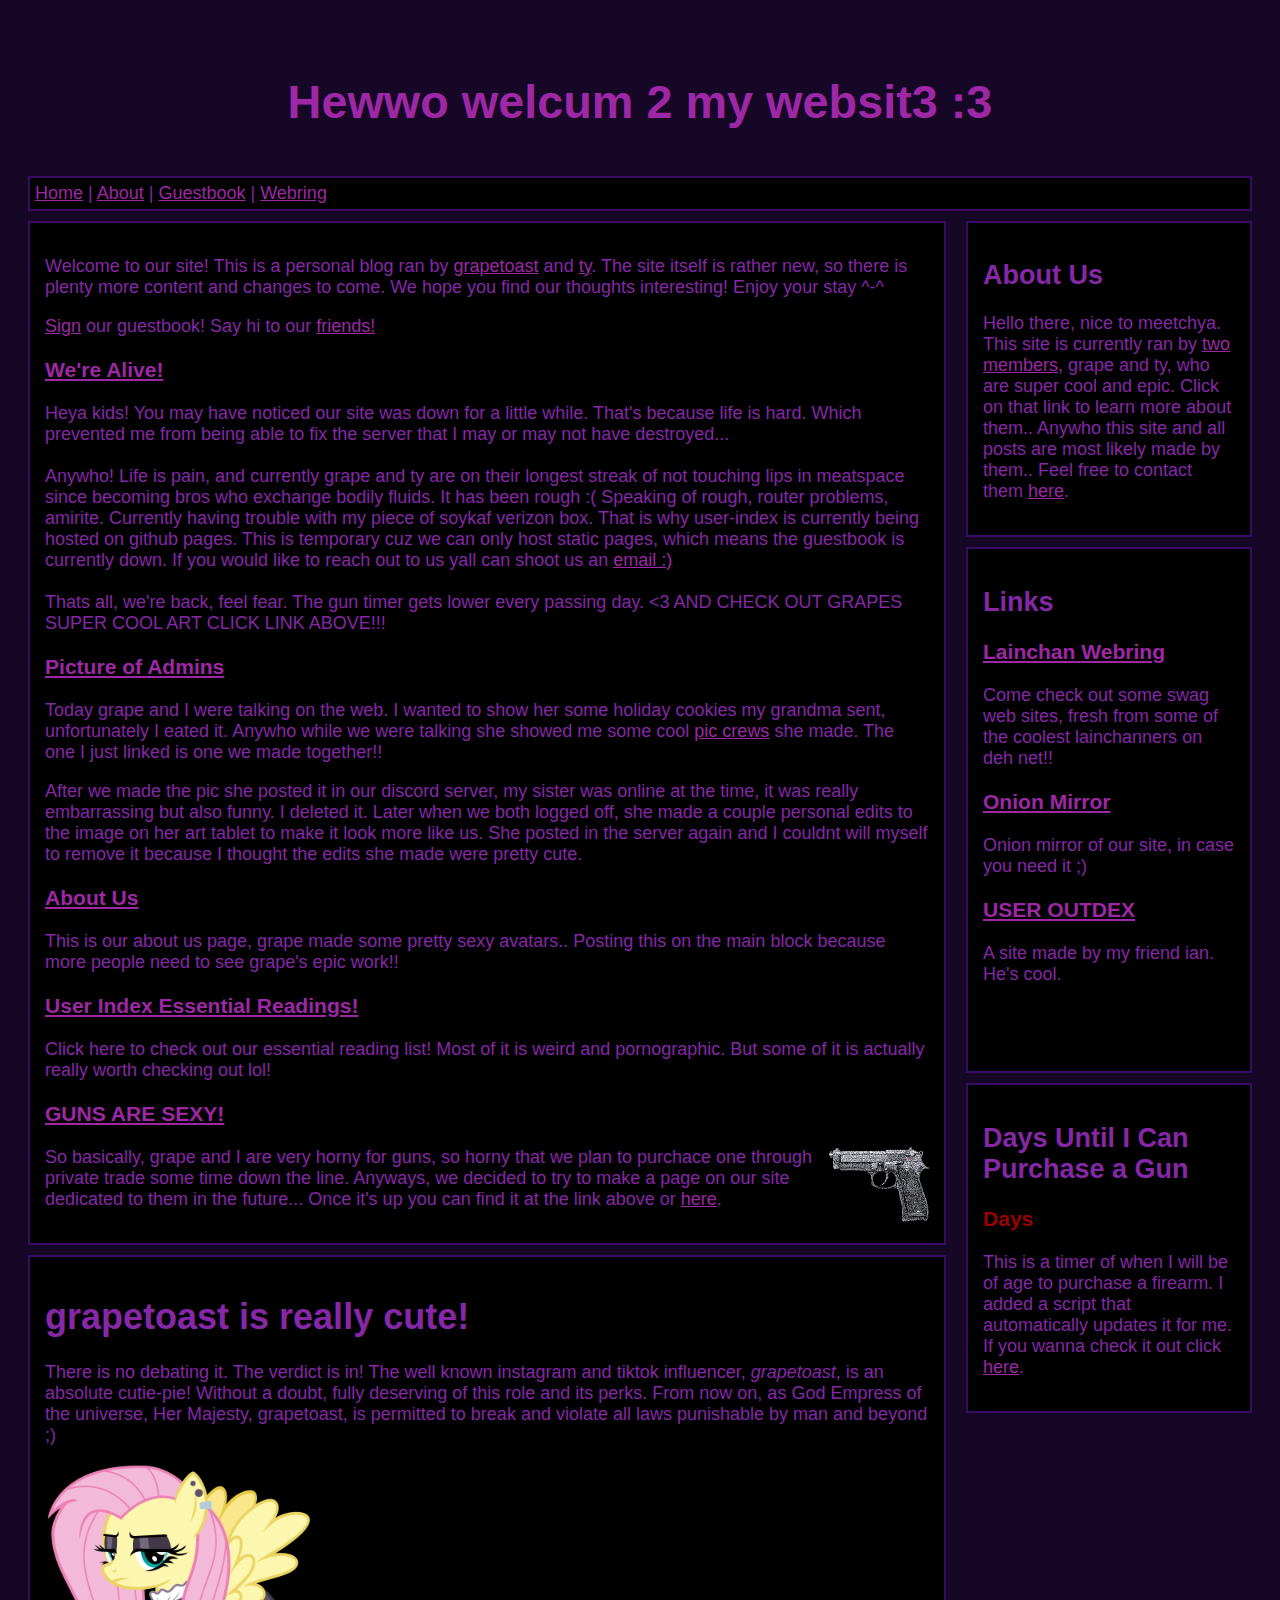
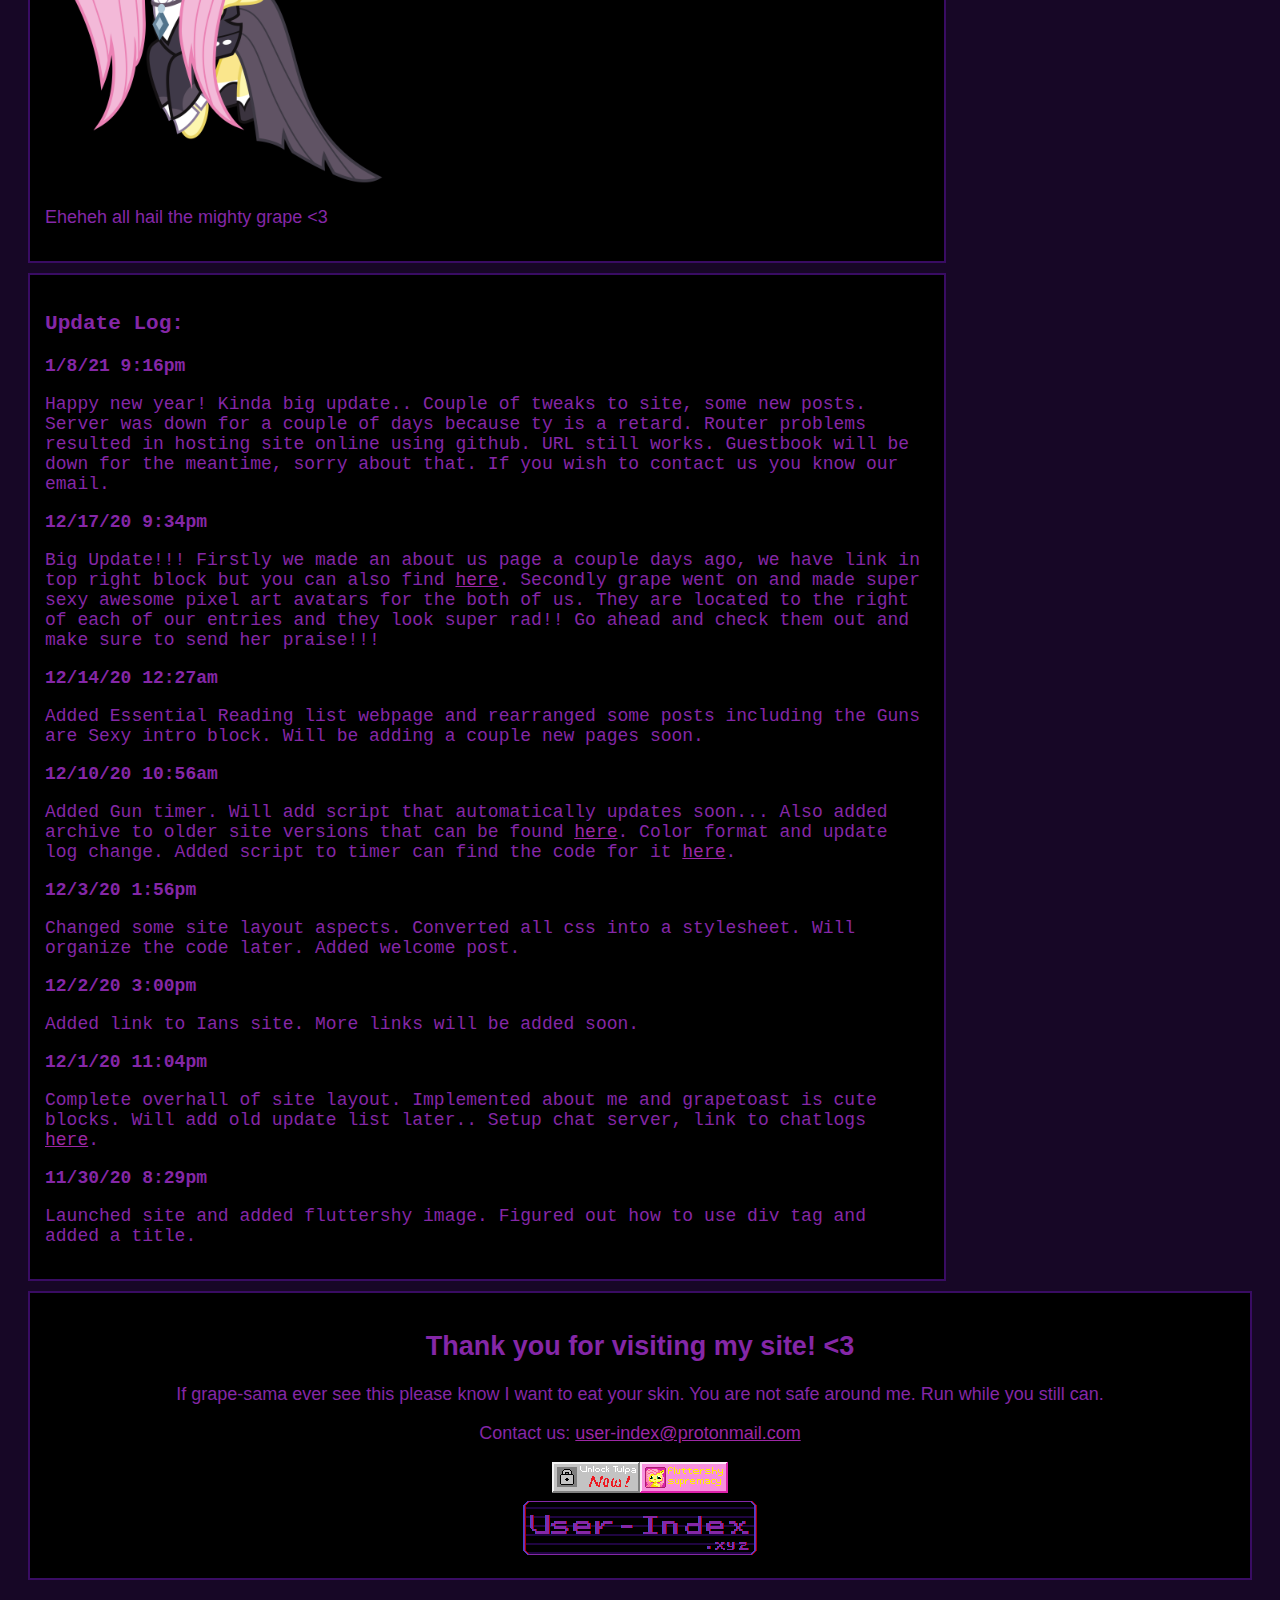
==== commit 9948e7a7: "Homepage" ====
--- a/home.html
+++ b/home.html
@@ -40,7 +40,7 @@
 			<p>Welcome to our site! This is a personal blog ran by <a href="pages/aboutus.html#grape">grapetoast</a> and <a href="pages/aboutus.html#ty">ty</a>. The site itself is rather new, so there is plenty more content and changes to come. We hope you find our thoughts interesting! Enjoy your stay ^-^</p>
 			<p><a href="guestbook">Sign</a> our guestbook! Say hi to our <a href="webring">friends!</a></p>
 			<h3><a href="img/weare(not)okay.png">We're Alive!</a></h3>
-			<p>Heya kids! You may have noticed our site was down for a little while. That's because life is hard. Which prevented me from being able to do fix the server that I may or may not have destroyed...<br><br> Anywho! Life is pain, and currently grape and ty are on their longest streak of not touching lips in meatspace since becoming bros who exchange bodily fluids. It has been rough :( Speaking of rough, router problems, amirite. Currently having trouble with my piece of soykaf verizon box. That is why user-index is currently being hosted on github pages. This is temporary cuz we can only host static pages, which means the guestbook is currently down. If you would like to reach out to us yall can shoot us an <a href="mailto:user-index@protonmail.com">email :)</a><br><br>
+			<p>Heya kids! You may have noticed our site was down for a little while. That's because life is hard. Which prevented me from being able to fix the server that I may or may not have destroyed...<br><br> Anywho! Life is pain, and currently grape and ty are on their longest streak of not touching lips in meatspace since becoming bros who exchange bodily fluids. It has been rough :( Speaking of rough, router problems, amirite. Currently having trouble with my piece of soykaf verizon box. That is why user-index is currently being hosted on github pages. This is temporary cuz we can only host static pages, which means the guestbook is currently down. If you would like to reach out to us yall can shoot us an <a href="mailto:user-index@protonmail.com">email :)</a><br><br>
 			Thats all, we're back, feel fear. The gun timer gets lower every passing day. <3 AND CHECK OUT GRAPES SUPER COOL ART CLICK LINK ABOVE!!!</p>
 			<h3><a href="img/felixty.png">Picture of Admins</a></h3>
 			<p>Today grape and I were talking on the web. I wanted to show her some holiday cookies my grandma sent, unfortunately I eated it. Anywho while we were talking she showed me some cool <a href="https://picrew.me/image_maker/208041">pic crews</a> she made. The one I just linked is one we made together!!</p>
